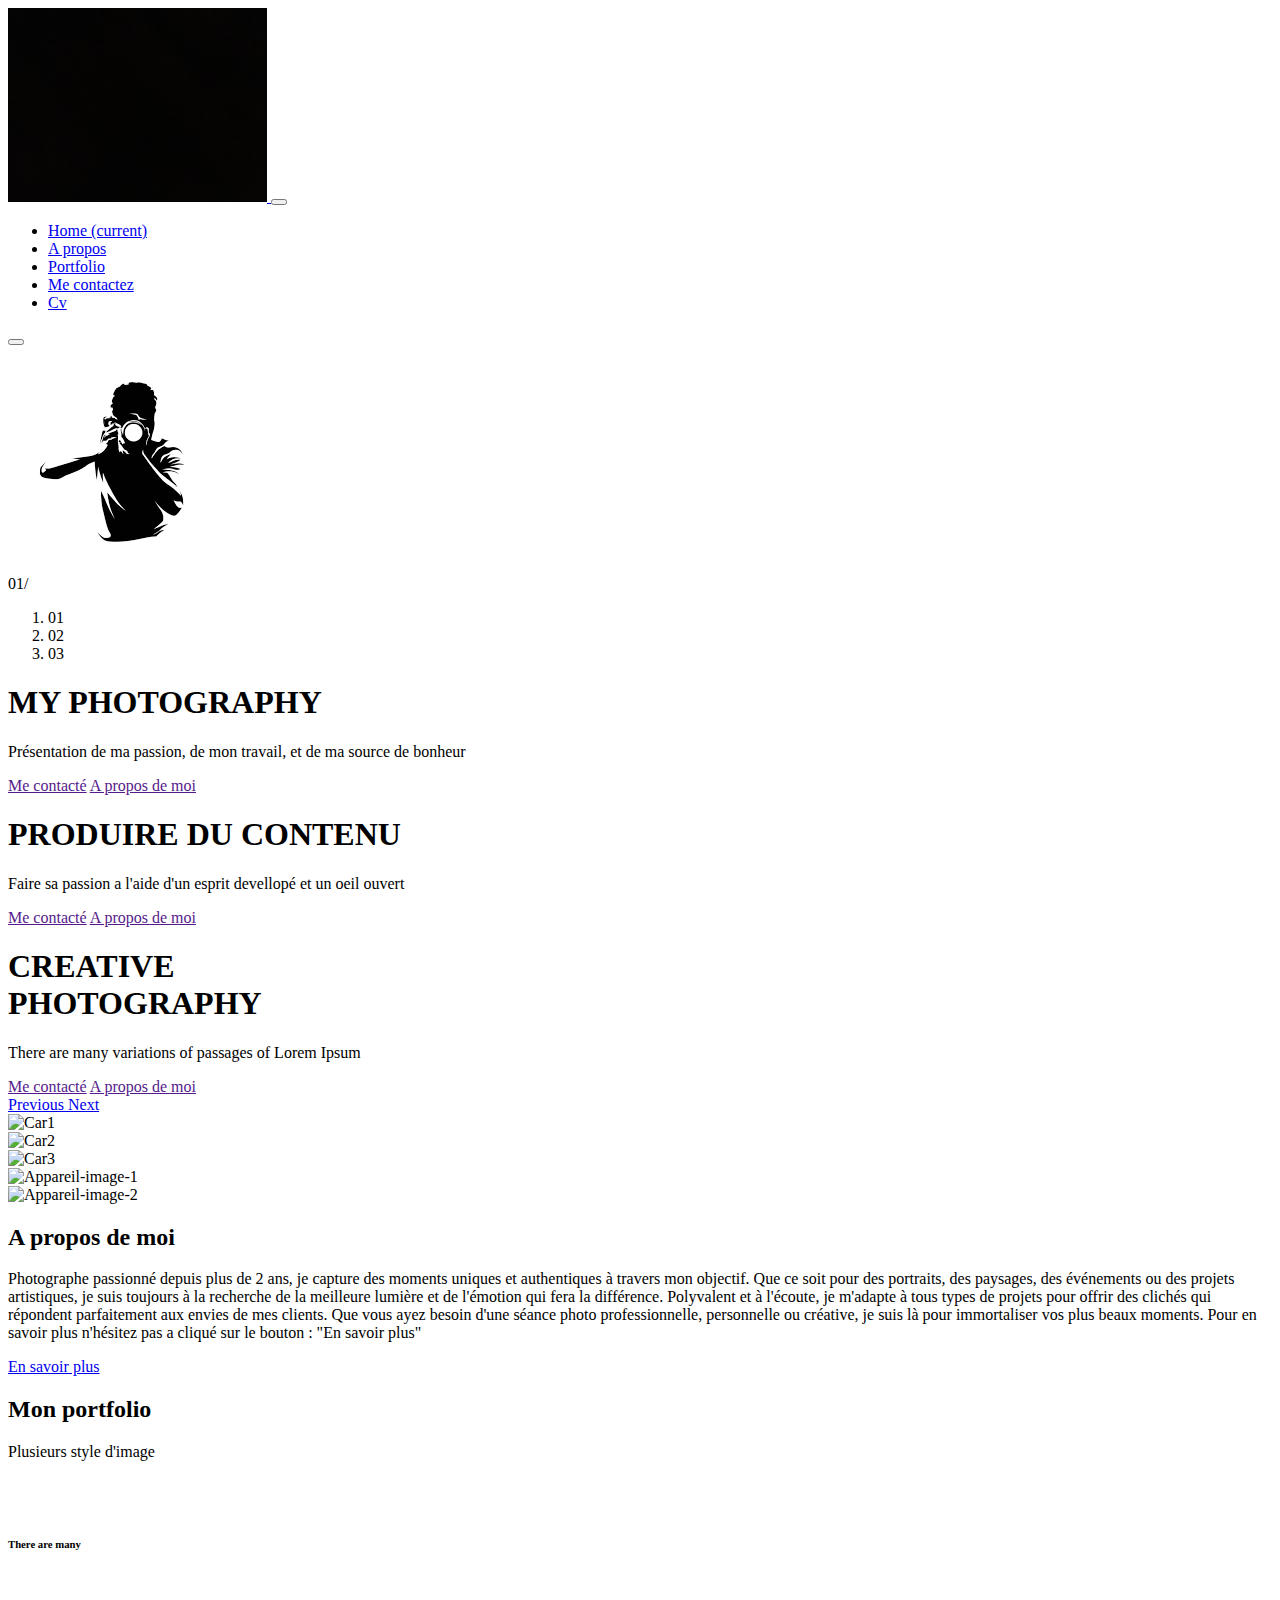
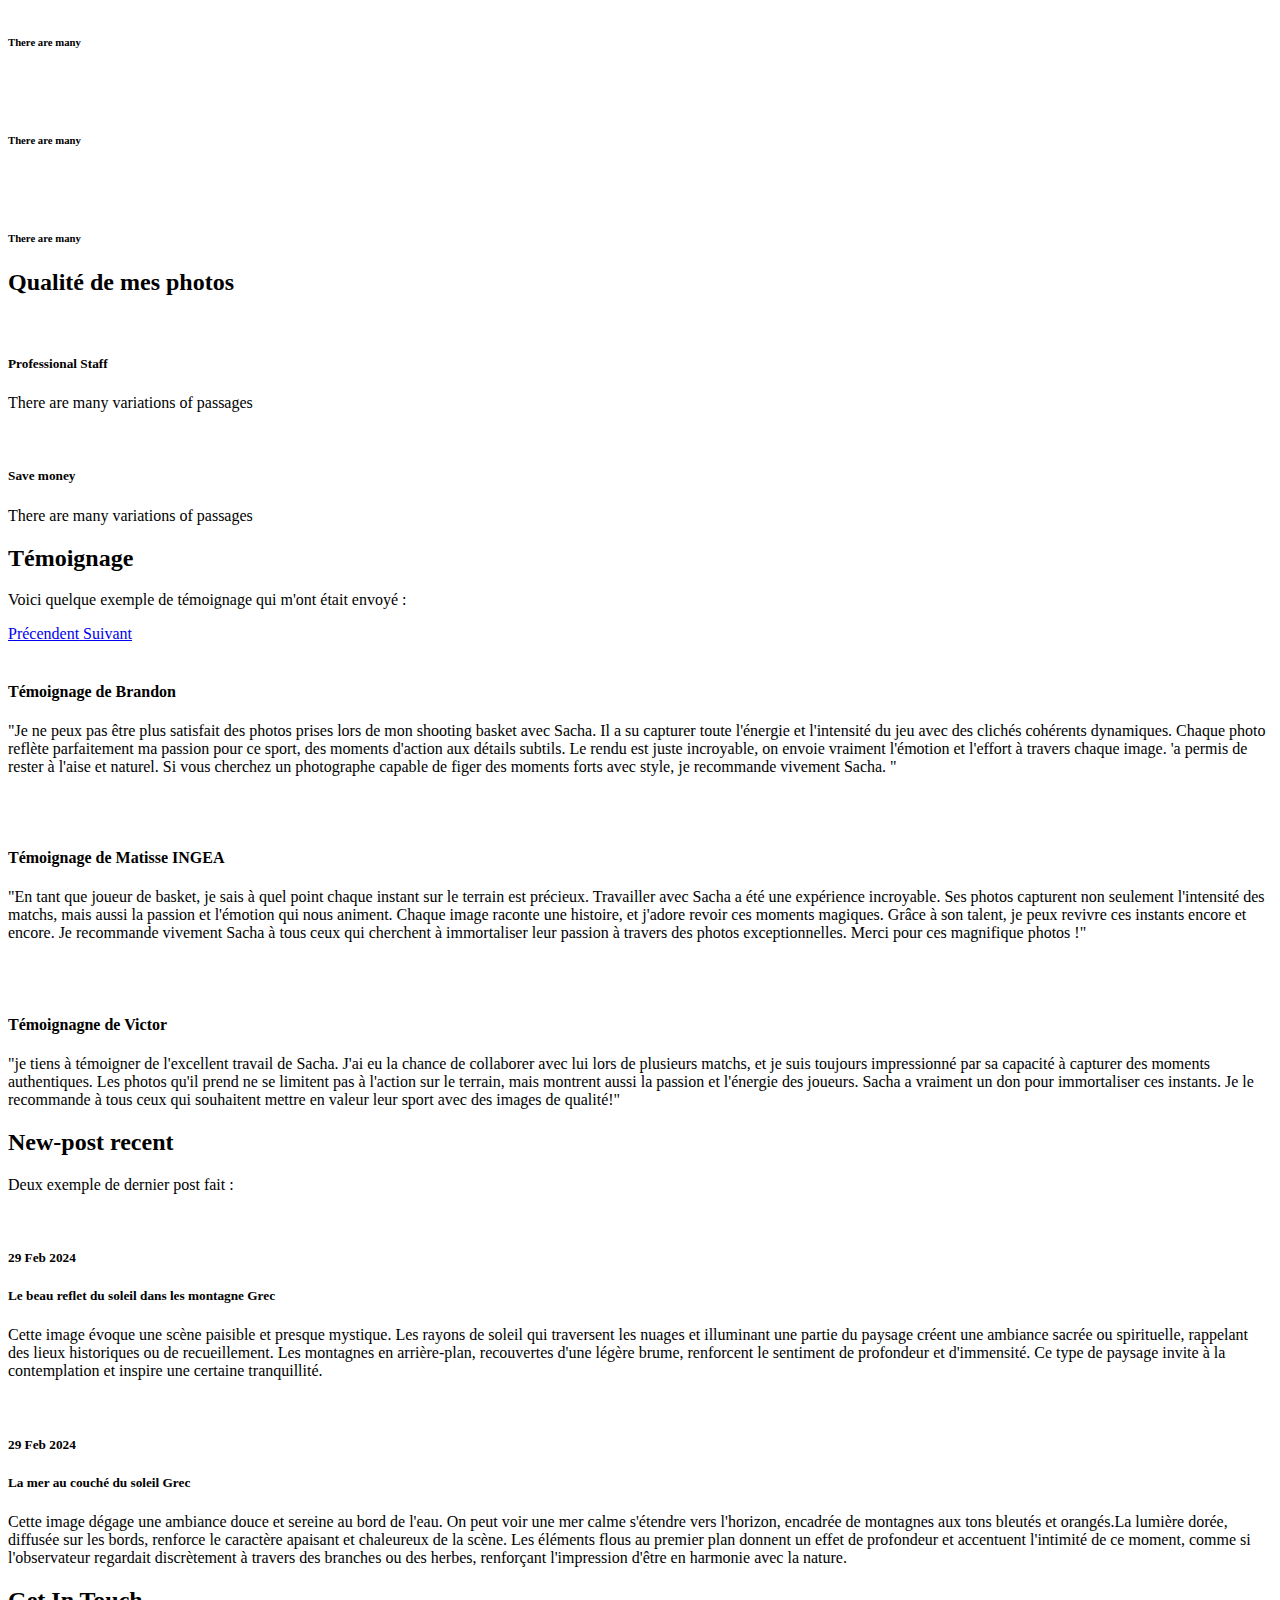
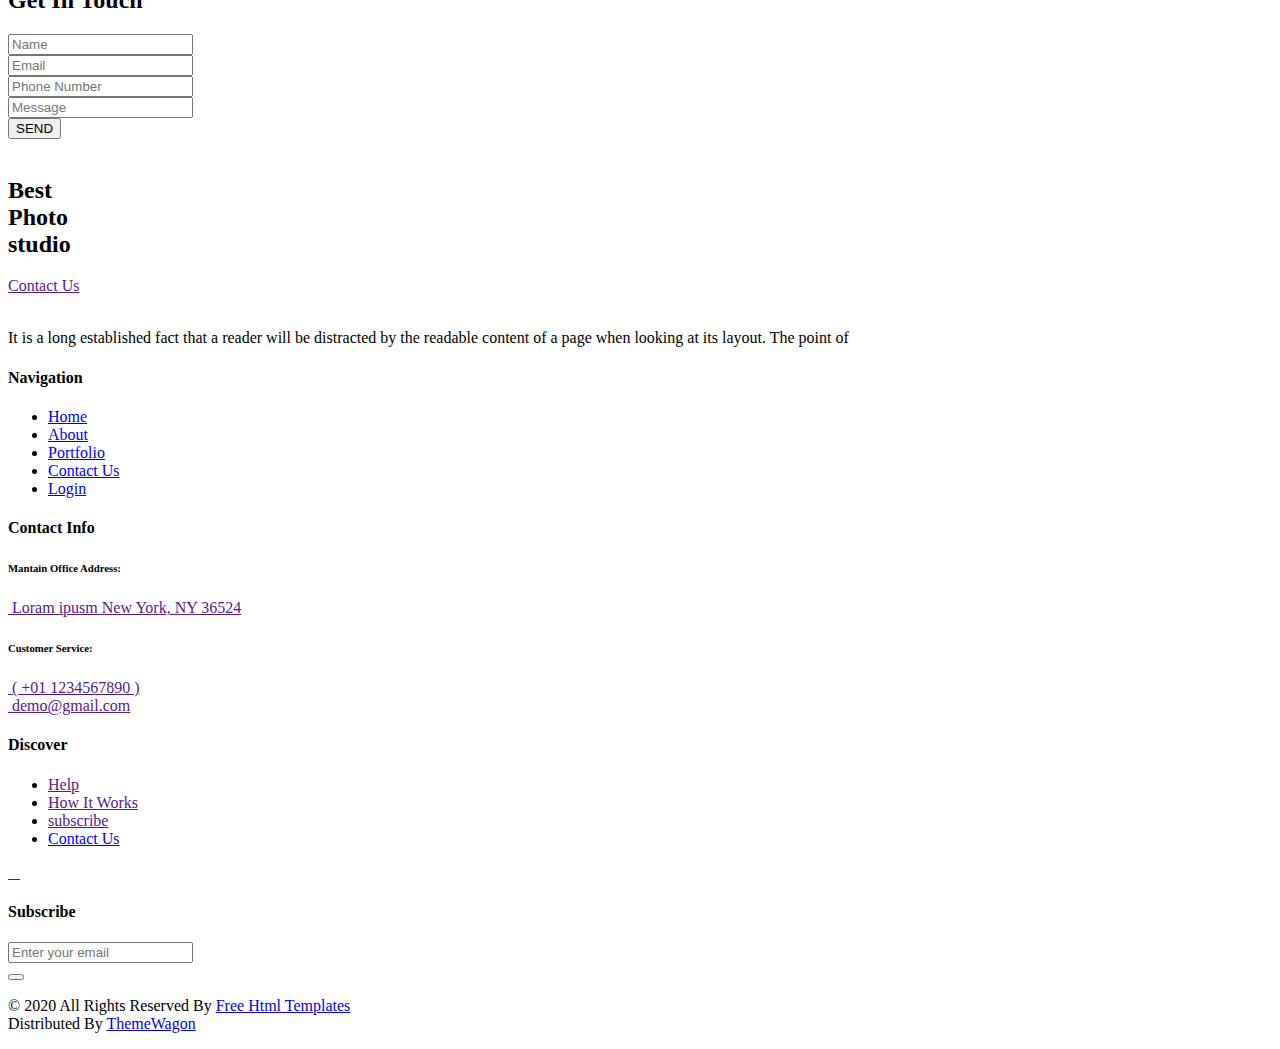
==== index.html @ 41e60b12 "Update 2" ====
<!DOCTYPE html>
<html lang="fr">

<head>
  <!-- Basic -->
  <meta charset="utf-8" />
  <meta http-equiv="X-UA-Compatible" content="IE=edge" />
  <!-- Mobile Metas -->
  <meta name="viewport" content="width=device-width, initial-scale=1, shrink-to-fit=no" />
  <!-- Site Metas -->
  <meta name="keywords" content="" />
  <meta name="description" content="" />
  <meta name="author" content="" />

  <title>Ace</title>


  <!--slick slider stylesheet -->
  <link rel="stylesheet" href="https://cdnjs.cloudflare.com/ajax/libs/slick-carousel/1.5.9/slick.min.css">
  <link rel="stylesheet" href="https://cdnjs.cloudflare.com/ajax/libs/slick-carousel/1.5.9/slick-theme.min.css">

  <!-- bootstrap core css -->
  <link rel="stylesheet" type="text/css" href="css/bootstrap.css" />

  <!-- fonts style -->
  <link href="https://fonts.googleapis.com/css?family=Dosis:500|Raleway:400,600,700&display=swap" rel="stylesheet">
  <!-- Custom styles for this template -->
  <link href="css/style.css" rel="stylesheet" />
  <!-- responsive style -->
  <link href="css/responsive.css" rel="stylesheet" />
</head>

<body>
  <div class="hero_area">

    <div class="main slick_main">
      <div class="slider slider-for main_img-container">
        <div class="main-img-box b1">

        </div>
        <div class="main-img-box b2">

        </div>
        <div class="main-img-box b3">

        </div>
      </div>
    </div>
    <!-- header section strats -->
    <header class="header_section">
      <div class="container-fluid">
        <nav class="navbar navbar-expand-lg custom_nav-container ">
          <a href="index.html" class="navbar-brand">
            <img src="[data-uri]" alt="">
          </a>
          <button class="navbar-toggler ml-auto" type="button" data-toggle="collapse" data-target="#navbarSupportedContent" aria-controls="navbarSupportedContent" aria-expanded="false" aria-label="Toggle navigation">
            <span class="navbar-toggler-icon"></span>
          </button>

          <div class="collapse navbar-collapse" id="navbarSupportedContent">
            <div class="d-flex ml-auto flex-column flex-lg-row align-items-center">
              <ul class="navbar-nav  ">
                <li class="nav-item active">
                  <a class="nav-link" href="index.html">Home <span class="sr-only">(current)</span></a>
                </li>
                <li class="nav-item">
                  <a class="nav-link" href="A-propos.html"> A propos </a>
                </li>
                <li class="nav-item">
                  <a class="nav-link" href="portfolio.html">Portfolio </a>
                </li>
                <li class="nav-item">
                  <a class="nav-link" href="contact.html">Me contactez</a>
                </li>
                <li class="nav-item">
                  <a class="nav-link" href="Cv.html">Cv</a>
                </li>
              </ul>
              <form class="form-inline">
                <button class="btn  my-2 my-sm-0 nav_search-btn" type="submit"></button>
              </form>
            </div>
          </div>
        </nav>
      </div>
    </header>
    <!-- end header section -->
    <!-- section slide début-->
    <section class=" slider_section position-relative">
      <div class="container-fluid">
        <div class="row">
          <div class="col-md-4">
            <div class="brand_box">
              <a href="">
                <img src="[data-uri]" alt="" />
              </a>
            </div>
          </div>
          <div class="col-md-8 px-0">
            <div class="slider_content ">
              <div id="carouselExampleIndicators" class="carousel slide" data-ride="carousel">
                <div class="carousel-indicators-box">
                  01/
                  <ol class="carousel-indicators">
                    <li data-target="#carouselExampleIndicators" data-slide-to="0" class="active">
                      01
                    </li>
                    <li data-target="#carouselExampleIndicators" data-slide-to="1">
                      02
                    </li>
                    <li data-target="#carouselExampleIndicators">
                      03
                    </li>
                  </ol>
                </div>

                <div class="carousel-inner">
                  <div class="carousel-item active">
                    <div class="detail_box">
                      <h1>
                        MY PHOTOGRAPHY
                      </h1>
                      <p>
                        Présentation de ma passion, de mon travail, et de ma source de bonheur
                      </p>
                      <div class="btn-box">
                        <a href="" class="btn-1">Me contacté</a>
                        <a href="" class="btn-2">A propos de moi</a>
                      </div>
                    </div>
                  </div>
                  <div class="carousel-item ">
                    <div class="detail_box">
                      <h1>
                        PRODUIRE DU CONTENU
                      </h1>
                      <p>
                        Faire sa passion a l'aide d'un esprit devellopé et un oeil ouvert 
                      </p>
                      <div class="btn-box">
                        <a href="" class="btn-1">Me contacté</a>
                        <a href="" class="btn-2">A propos de moi</a>
                      </div>
                    </div>
                  </div>
                  <div class="carousel-item ">
                    <div class="detail_box">
                      <h1>
                        CREATIVE <br />
                        PHOTOGRAPHY
                      </h1>
                      <p>
                        There are many variations of passages of Lorem Ipsum
                      </p>
                      <div class="btn-box">
                        <a href="" class="btn-1">Me contacté</a>
                        <a href="" class="btn-2">A propos de moi</a>
                      </div>
                    </div>
                  </div>
                </div>
                <div class="carousel-btn-box">
                  <a class="carousel-control-prev" href="#carouselExampleIndicators" role="button" data-slide="prev">
                    <span class="sr-only">Previous</span>
                  </a>
                  <a class="carousel-control-next" href="#carouselExampleIndicators" role="button" data-slide="next">
                    <span class="sr-only">Next</span>
                  </a>
                </div>
              </div>

              <div class="img_container">
                <div class="slider slider-nav slick_slider-nav">
                  <div class="img-box">
                    <img src="https://i.imgur.com/V1qdrJV.jpeg" alt="Car1">
                  </div>
                  <div class="img-box">
                    <img src="https://i0.wp.com/mcalp.fr/wp-content/uploads/2014/08/Nissan-GT-R-Nismo-%C3%A0-Silverstone-2.jpg?fit=1067%2C1600&ssl=1" alt="Car2">
                  </div>
                  <div class="img-box">
                    <img src="https://i.imgur.com/Di0feuT.jpeg" alt="Car3">
                  </div>
                </div>
              </div>
            </div>
          </div>
        </div>
      </div>
    </section>
    <!-- section slide fin -->
  </div>

  <!-- section A-propos début -->

  <section class="about_section layout_padding">
    <div class="container-fluid">
      <div class="box">
        <div class="img_container">
          <div class="img-box b1">
            <img src="https://i.imgur.com/AiR899T.jpeg" alt="Appareil-image-1">
          </div>
          <div class="img-box b2">
            <img src="https://i.imgur.com/iTh182y.jpeg" alt="Appareil-image-2">
          </div>
        </div>
        <div class="detail-box">
          <h2>
            A propos de moi 
          </h2>
          <p>
            Photographe passionné depuis plus de 2 ans, je capture des moments uniques et authentiques à travers mon objectif. 
            Que ce soit pour des portraits, des paysages, des événements ou des projets artistiques, je suis toujours à la recherche de la meilleure lumière et de l'émotion qui fera la différence.
            Polyvalent et à l'écoute, je m'adapte à tous types de projets pour offrir des clichés qui répondent parfaitement aux envies de mes clients. 
            Que vous ayez besoin d'une séance photo professionnelle, personnelle ou créative, je suis là pour immortaliser vos plus beaux moments.
            Pour en savoir plus n'hésitez pas a cliqué sur le bouton : "En savoir plus"
          </p>
          <a href="A-propos.html">
            En savoir plus 
          </a>
        </div>
      </div>
    </div>
  </section>
  <!-- section A-propos fin -->

  <!-- section portfolio début -->

  <section class="portfolio_section layout_padding-top">
    <div class="container">
      <div class="heading_container">
        <h2>
          Mon portfolio
        </h2>
        <p>
          Plusieurs style d'image
        </p>
      </div>
    </div>
    <div class="portfolio_container slick-carousel">
      <div class="box">
        <img src="https://i.imgur.com/sG6GqWQ.jpeg" alt="">
        <div class="link-box">
          <a href="">
            <img src="images/link.png" alt="">
          </a>
          <h6>
            There are many
          </h6>
        </div>
      </div>
      <div class="box">
        <img src="https://i.imgur.com/wgTDRRF.jpeg" alt="">
        <div class="link-box">
          <a href="">
            <img src="images/link.png" alt="">
          </a>
          <h6>
            There are many
          </h6>
        </div>
      </div>
      <div class="box">
        <img src="https://i.imgur.com/ouUyjCy.jpeg" alt="">
        <div class="link-box">
          <a href="">
            <img src="images/link.png" alt="">
          </a>
          <h6>
            There are many
          </h6>
        </div>
      </div>
      <div class="box">
        <img src="https://i.imgur.com/VtYfTdc.jpeg" alt="">
        <div class="link-box">
          <a href="">
            <img src="images/link.png" alt="">
          </a>
          <h6>
            There are many
          </h6>
        </div>
      </div>
    </div>
  </section>

  <!-- section portfolio fin  -->

  <!-- section début qualité-->

  <section class="quality_section layout_padding">
    <div class="container">
      <div class="quality_container">
        <h2>
          Qualité de mes photos   
        </h2>
        <div class="box">
          <div class="detail-box">
            <div class="img-box">
              <img src="images/q-1.png" alt="">
            </div>
            <div class="text-box">
              <h5>
                Professional Staff
              </h5>
              <p>
                There are many variations
                of passages
              </p>
            </div>
          </div>
          <div class="detail-box">
            <div class="img-box">
              <img src="images/q-2.png" alt="">
            </div>
            <div class="text-box">
              <h5>
                Save money
              </h5>
              <p>
                There are many variations
                of passages
              </p>
            </div>
          </div>
        </div>
      </div>
    </div>
  </section>

  <!-- section qualité fin  -->

  <!-- section client début -->

  <section class="client_section layout_padding">

    <div class="container">
      <div class="heading_container">
        <h2>
          Témoignage
        </h2>
        <p>
          Voici quelque exemple de témoignage qui m'ont était envoyé : 
        </p>
      </div>
      <div class="client_container">
        <a class="carousel-control-prev" href="#carouselExampleControls" role="button" data-slide="prev">
          <span class="sr-only">Précendent</span>
        </a>
        <a class="carousel-control-next" href="#carouselExampleControls" role="button" data-slide="next">
          <span class="sr-only">Suivant</span>
        </a>
        <div id="carouselExampleControls" class="carousel slide" data-ride="carousel">
          <div class="carousel-inner">
            <div class="carousel-item active">
              <div class="box">
                <div class="img-box">
                  <img src="https://i.imgur.com/RKTEVRa.jpeg" alt="">
                </div>
                <div class="detail-box">
                  <h4>
                    Témoignage de Brandon
                  </h4>
                  <p>
                    "Je ne peux pas être plus satisfait des photos prises lors de mon shooting basket avec Sacha. Il a su capturer toute l'énergie et l'intensité du jeu avec des clichés cohérents dynamiques. 
                    Chaque photo reflète parfaitement ma passion pour ce sport, des moments d'action aux détails subtils. Le rendu est juste incroyable, on envoie vraiment l'émotion et l'effort à travers chaque image. 'a permis de rester à l'aise et naturel. 
                    Si vous cherchez un photographe capable de figer des moments forts avec style, je recommande vivement Sacha. "
                  </p>
                  <img src="images/quote.png" alt="">
                </div>
              </div>
            </div>
            <div class="carousel-item">
              <div class="box">
                <div class="img-box">
                  <img src="https://i.imgur.com/PEcfkKj.png" alt="">
                </div>
                <div class="detail-box">
                  <h4>
                    Témoignage de Matisse INGEA
                  </h4>
                  <p>
                    "En tant que joueur de basket, je sais à quel point chaque instant sur le terrain est précieux. Travailler avec Sacha a été une expérience incroyable. Ses photos capturent non seulement l'intensité des matchs, mais aussi la passion et l'émotion qui nous animent. 
                    Chaque image raconte une histoire, et j'adore revoir ces moments magiques. Grâce à son talent, je peux revivre ces instants encore et encore. Je recommande vivement Sacha à tous ceux qui cherchent à immortaliser leur passion à travers des photos exceptionnelles. Merci pour ces magnifique photos !"
                  </p>
                  <img src="images/quote.png" alt="">
                </div>
              </div>
            </div>
            <div class="carousel-item">
              <div class="box">
                <div class="img-box">
                  <img src="https://i.imgur.com/A8UdtKg.png" alt="">
                </div>
                <div class="detail-box">
                  <h4>
                    Témoignagne de Victor 
                  </h4>
                  <p>
                    "je tiens à témoigner de l'excellent travail de Sacha. J'ai eu la chance de collaborer avec lui lors de plusieurs matchs, et je suis toujours impressionné par sa capacité à capturer des moments authentiques. 
                     Les photos qu'il prend ne se limitent pas à l'action sur le terrain, mais montrent aussi la passion et l'énergie des joueurs. 
                     Sacha a vraiment un don pour immortaliser ces instants. Je le recommande à tous ceux qui souhaitent mettre en valeur leur sport avec des images de qualité!"
                  <img src="images/quote.png" alt="">
                </div>
              </div>
            </div>
          </div>
        </div>
      </div>
    </div>
  </section>

  <!-- section client fin -->


  <!-- section New-post début -->

  <section class="news_section layout_padding">
    <div class="container">
      <div class="heading_container">
        <h2>
          New-post recent
        </h2>
        <p>
          Deux exemple de dernier post fait : 
        </p>
      </div>
      <div class="row">
        <div class="col-md-6">
          <div class="box">
            <div class="img-box">
              <img src="https://i.imgur.com/FJ1u8AM.png" alt="">
              <div class="date">
                <h5>
                  29 Feb 2024
                </h5>
              </div>
            </div>
            <div class="detail-box">
              <h5>
                Le beau reflet du soleil dans les montagne Grec
              </h5>
              <p>
                Cette image évoque une scène paisible et presque mystique. Les rayons de soleil qui traversent les nuages ​​et illuminant une partie du paysage créent une ambiance sacrée ou spirituelle, rappelant des lieux historiques ou de recueillement. Les montagnes en arrière-plan, recouvertes d'une légère brume, renforcent le sentiment de profondeur et d'immensité. 
                Ce type de paysage invite à la contemplation et inspire une certaine tranquillité.
              </p>
            </div>
          </div>
        </div>
        <div class="col-md-6">
          <div class="box">
            <div class="img-box">
              <img src="https://i.imgur.com/uGJizXY.png" alt="">
              <div class="date">
                <h5>
                  29 Feb 2024
                </h5>
              </div>
            </div>
            <div class="detail-box">
              <h5>
                La mer au couché du soleil Grec
              </h5>
              <p>
                Cette image dégage une ambiance douce et sereine au bord de l'eau. On peut voir une mer calme s'étendre vers l'horizon, encadrée de montagnes aux tons bleutés et orangés.La lumière dorée, diffusée sur les bords, renforce le caractère apaisant et chaleureux de la scène.
                Les éléments flous au premier plan donnent un effet de profondeur et accentuent l'intimité de ce moment, comme si l'observateur regardait discrètement à travers des branches ou des herbes, renforçant l'impression d'être en harmonie avec la nature.
              </p>
            </div>
          </div>
        </div>
      </div>
    </div>
  </section>

  <!-- end news section -->


  <!-- contact section -->

  <section class="contact_section layout_padding">
    <div class="container ">
      <div class="">
        <h2 class="">
          Get In Touch
        </h2>
      </div>
    </div>
    <div class="container">
      <div class="row">
        <div class="col-md-6">
          <form action="">
            <div>
              <input type="text" placeholder="Name" />
            </div>
            <div>
              <input type="email" placeholder="Email" />
            </div>
            <div>
              <input type="text" placeholder="Phone Number" />
            </div>
            <div>
              <input type="text" class="message-box" placeholder="Message" />
            </div>
            <div class="d-flex ">
              <button>
                SEND
              </button>
            </div>
          </form>
        </div>
        <div class="col-md-6">
          <div class="img-box">
            <img src="images/contact-img.png" alt="">
            <div class="img_overlay">
              <h2>
                Best <br>
                Photo <br>
                studio
              </h2>
              <a href="">
                Contact Us
              </a>
            </div>
          </div>
        </div>
      </div>
    </div>
  </section>

  <!-- end contact section -->

  <!-- info section -->
  <section class="info_section layout_padding2">
    <div class="container">
      <div class="row">
        <div class="col-md-3">
          <div class="info-logo">
            <a href="">
              <img src="images/info-logo.png" alt="">
            </a>
            <p>
              It is a long established fact that a reader will be distracted by the readable content of a page when
              looking at its layout. The point of
            </p>
          </div>
        </div>
        <div class="col-lg-2 col-md-3 offset-lg-1">
          <div class="info-nav">
            <h4>
              Navigation
            </h4>
            <ul>
              <li class="active">
                <a href="index.html">
                  Home
                </a>
              </li>
              <li>
                <a href="about.html">
                  About
                </a>
              </li>
              <li>
                <a href="portfolio.html">
                  Portfolio
                </a>
              </li>
              <li>
                <a href="contact.html">
                  Contact Us
                </a>
              </li>
              <li>
                <a href="#">
                  Login
                </a>
              </li>
            </ul>
          </div>
        </div>
        <div class="col-md-3">
          <div class="info-contact">
            <h4>
              Contact Info
            </h4>
            <div class="location">
              <h6>
                Mantain Office Address:
              </h6>
              <a href="">
                <img src="images/location.png" alt="">
                <span>
                  Loram ipusm New York, NY 36524
                </span>
              </a>
            </div>
            <div class="call">
              <h6>
                Customer Service:
              </h6>
              <a href="">
                <img src="images/call.png" alt="">
                <span>
                  ( +01 1234567890 )
                </span>
              </a>
            </div>
            <div class="call">
              <a href="">
                <img src="images/mail.png" alt="">
                <span>
                  demo@gmail.com
                </span>
              </a>
            </div>
          </div>
        </div>
        <div class="col-lg-2 col-md-3 offset-lg-1">
          <div class="discover">
            <h4>
              Discover
            </h4>
            <ul>
              <li>
                <a href="">
                  Help
                </a>
              </li>
              <li>
                <a href="">
                  How It Works

                </a>
              </li>
              <li>
                <a href="">
                  subscribe
                </a>
              </li>
              <li>
                <a href="contact.html">
                  Contact Us
                </a>
              </li>
            </ul>
            <div class="social-box">
              <a href="">
                <img src="images/fb.png" alt="">
              </a>
              <a href="">
                <img src="images/twitter.png" alt="">
              </a>
              <a href="">
                <img src="images/insta.png" alt="">
              </a>
              <a href="">
                <img src="images/linkedin.png" alt="">
              </a>
            </div>
          </div>
        </div>
      </div>
      <div class="info_form">
        <h4>
          Subscribe
        </h4>
        <form action="">
          <input type="text" placeholder="Enter your email">
          <div class="d-flex justify-content-end">
            <button>

            </button>
          </div>
        </form>
      </div>
    </div>
  </section>



  <!-- end info_section -->


  <!-- footer section -->
  <section class="container-fluid footer_section">
    
    <p>
      &copy; 2020 All Rights Reserved By
      <a href="https://html.design/">Free Html Templates</a><br>
      Distributed By
      <a href="https://themewagon.com/" target="_blank">ThemeWagon</a>
    </p>
    
  </section>
  <!-- footer section -->

  <script type="text/javascript" src="js/jquery-3.4.1.min.js"></script>
  <script type="text/javascript" src="js/bootstrap.js"></script>
  <script type="text/javascript" src="https://cdnjs.cloudflare.com/ajax/libs/slick-carousel/1.5.9/slick.min.js"></script>
  <!-- end google map js -->


  <script>
    $('.slider-for').slick({
      autoplay: true,
      autoplaySpeed: 3000,
      slidesToShow: 1,
      slidesToScroll: 1,
      arrows: false,
      fade: true,
      asNavFor: '.slider-nav'
    });
    $('.slider-nav').slick({
      slidesToShow: 3,
      slidesToScroll: 1,
      asNavFor: '.slider-for',
      dots: true,
      centerMode: true,
      focusOnSelect: true,

    });
  </script>

  <script>
    $('.slick-carousel').slick({
      infinite: true,
      slidesToShow: 3, // Shows a three slides at a time
      slidesToScroll: 1, // When you click an arrow, it scrolls 1 slide at a time
      responsive: [{
        breakpoint: 768,
        settings: {
          slidesToShow: 2,
          slidesToScroll: 1,
        }
      },
      {
        breakpoint: 420,
        settings: {
          slidesToShow: 1,
          slidesToScroll: 3,
        }
      }

      ]
    });
  </script>

</body>

</html>
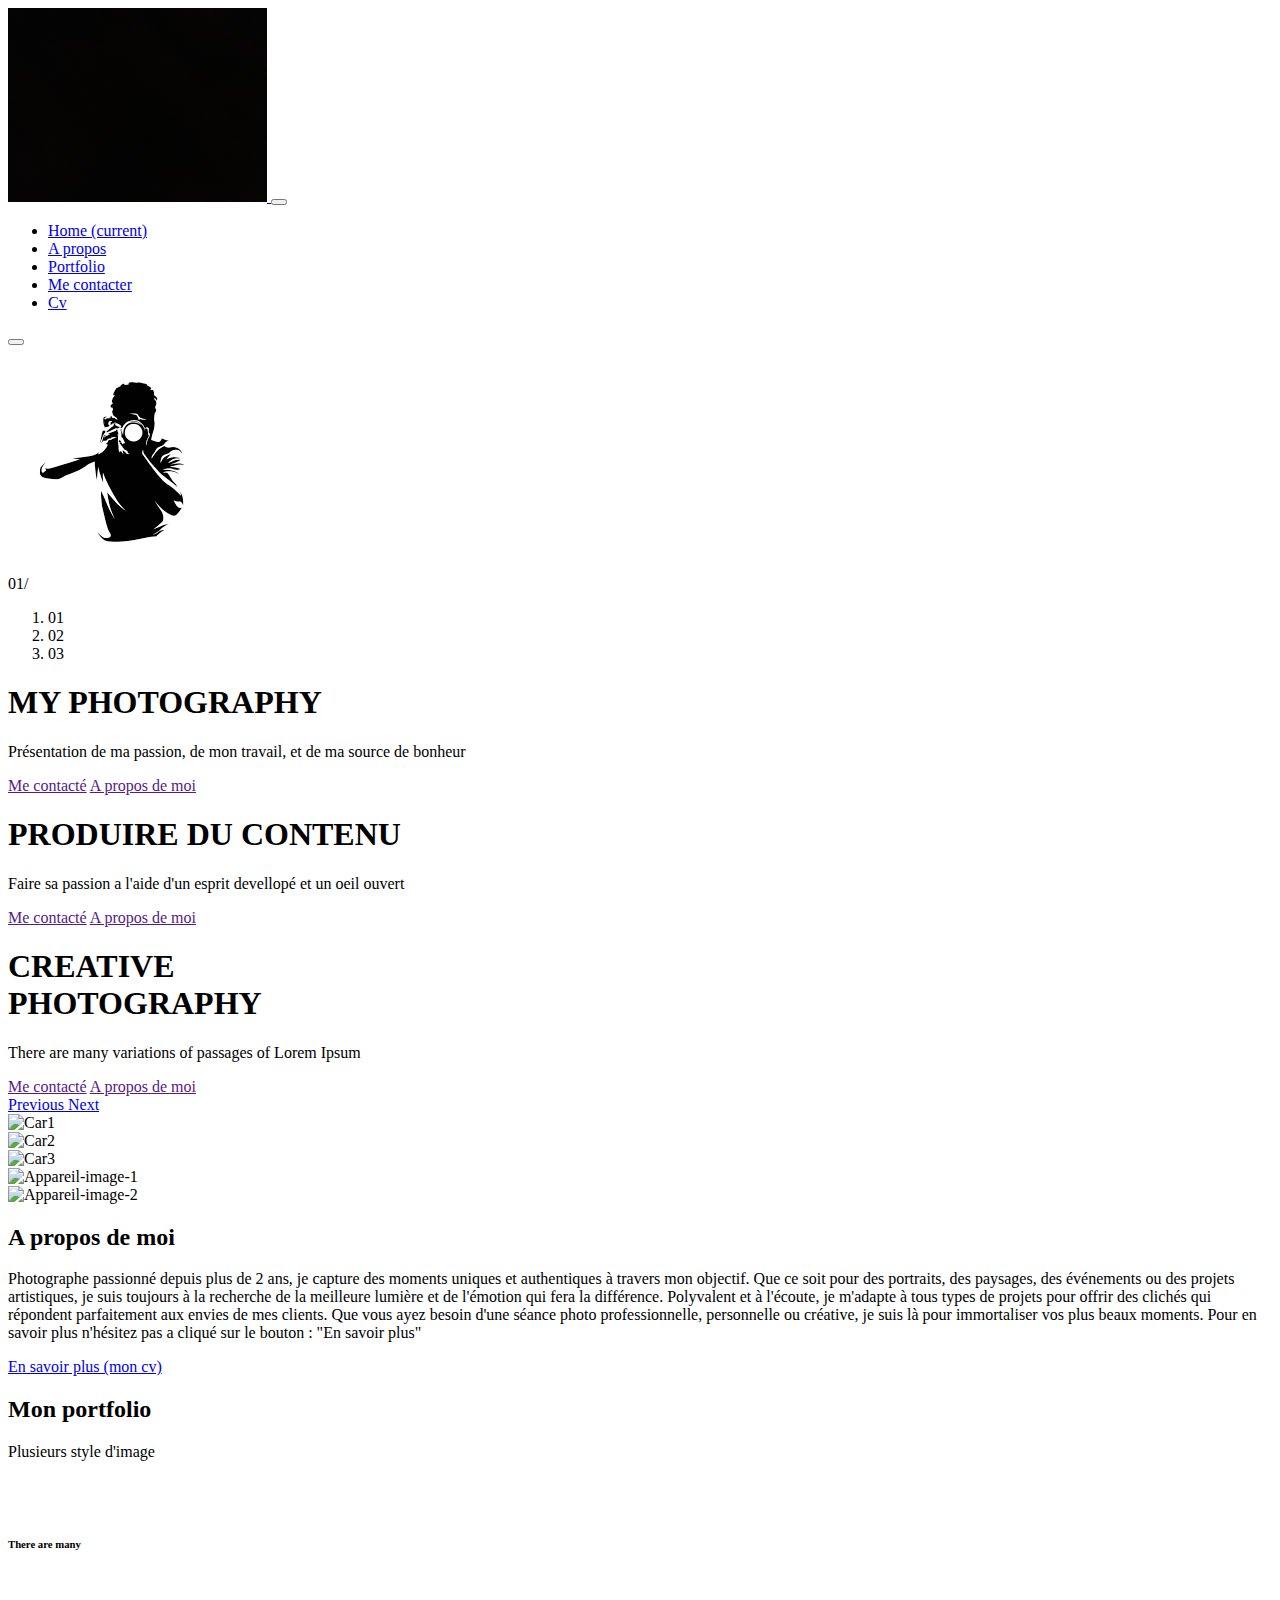
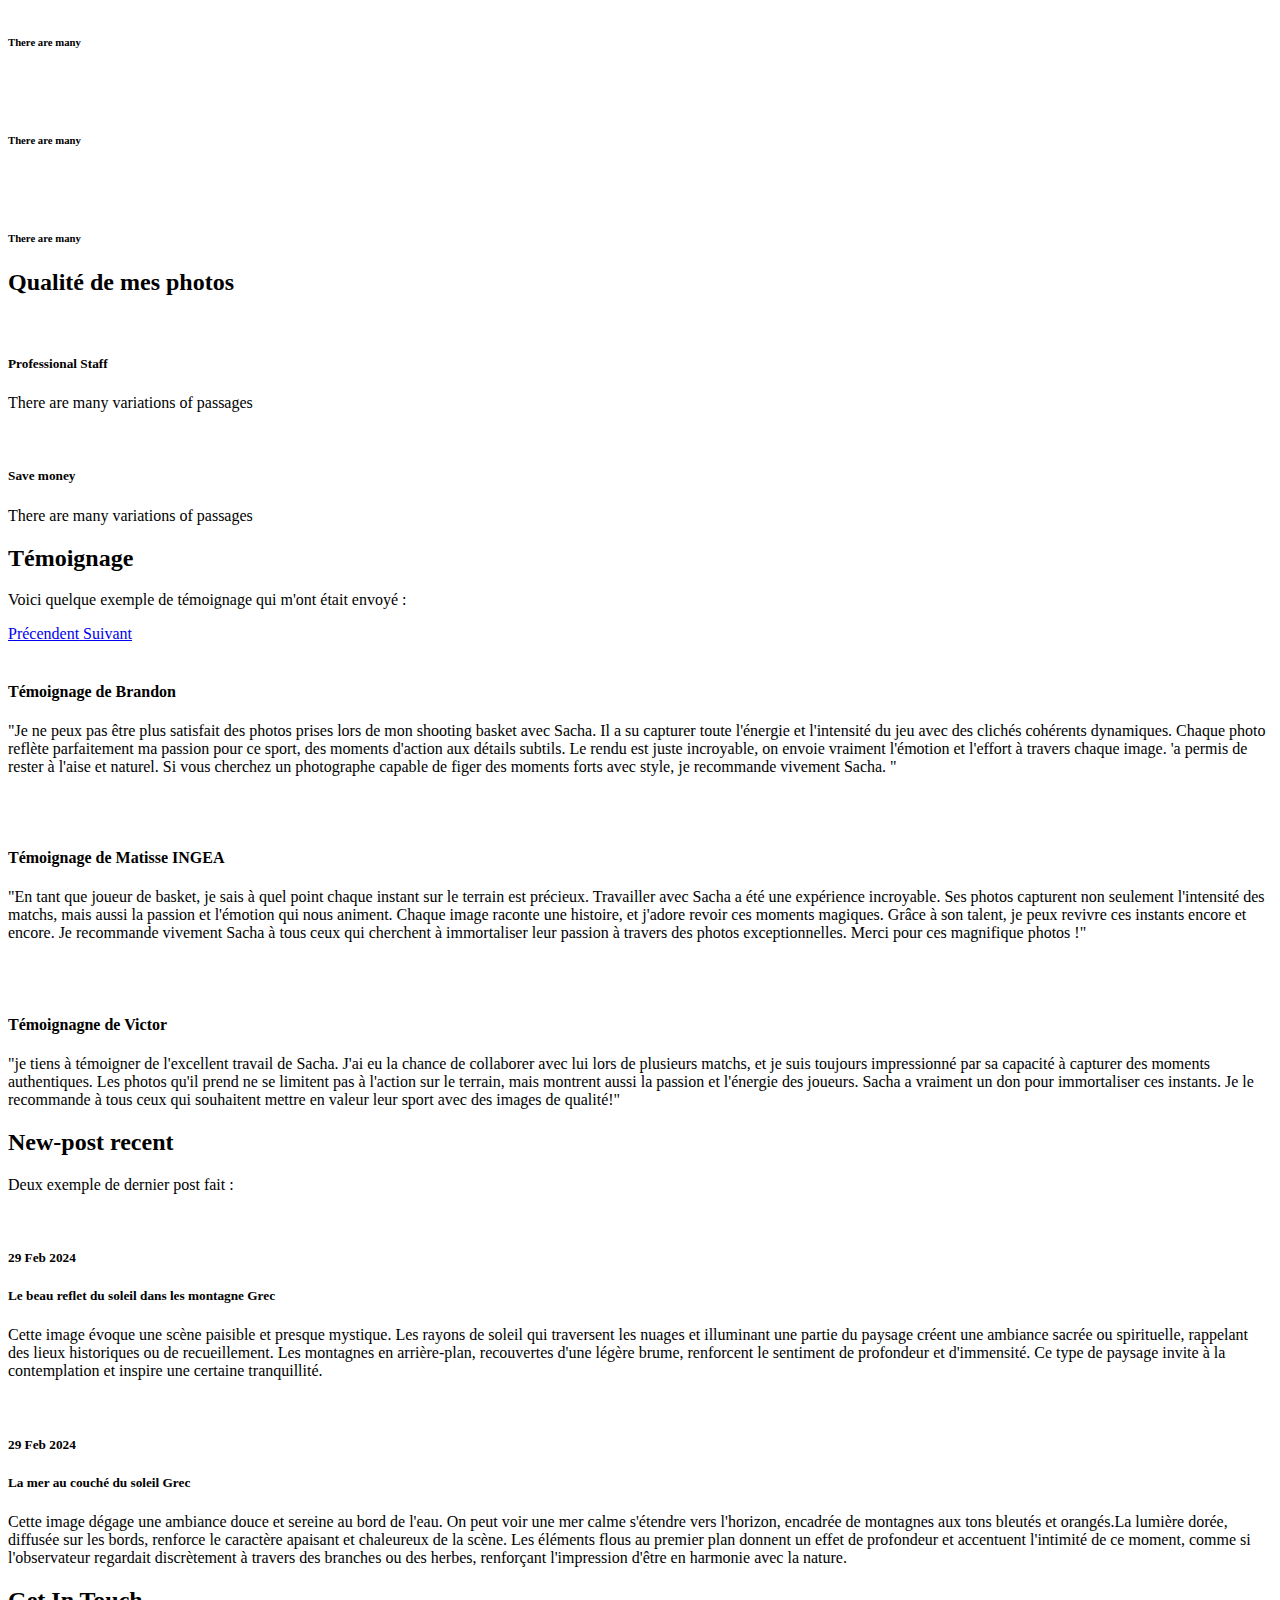
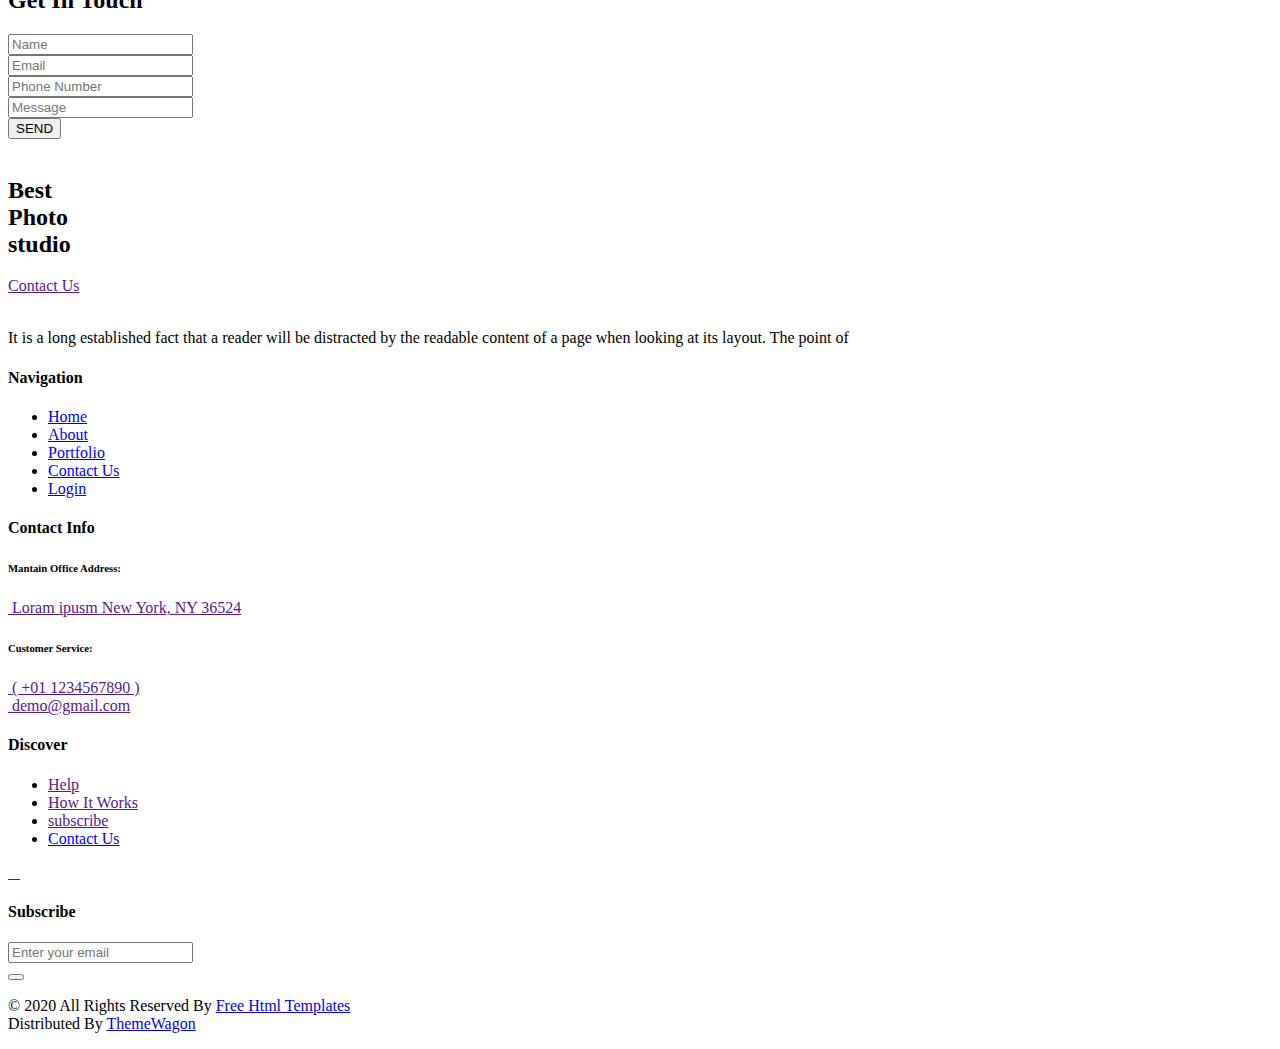
==== commit 202eb004: "Fin cv" ====
--- a/index.html
+++ b/index.html
@@ -70,7 +70,7 @@
                   <a class="nav-link" href="portfolio.html">Portfolio </a>
                 </li>
                 <li class="nav-item">
-                  <a class="nav-link" href="contact.html">Me contactez</a>
+                  <a class="nav-link" href="contact.html">Me contacter</a>
                 </li>
                 <li class="nav-item">
                   <a class="nav-link" href="Cv.html">Cv</a>
@@ -214,8 +214,8 @@
             Que vous ayez besoin d'une séance photo professionnelle, personnelle ou créative, je suis là pour immortaliser vos plus beaux moments.
             Pour en savoir plus n'hésitez pas a cliqué sur le bouton : "En savoir plus"
           </p>
-          <a href="A-propos.html">
-            En savoir plus 
+          <a href="Cv.html">
+            En savoir plus (mon cv)
           </a>
         </div>
       </div>
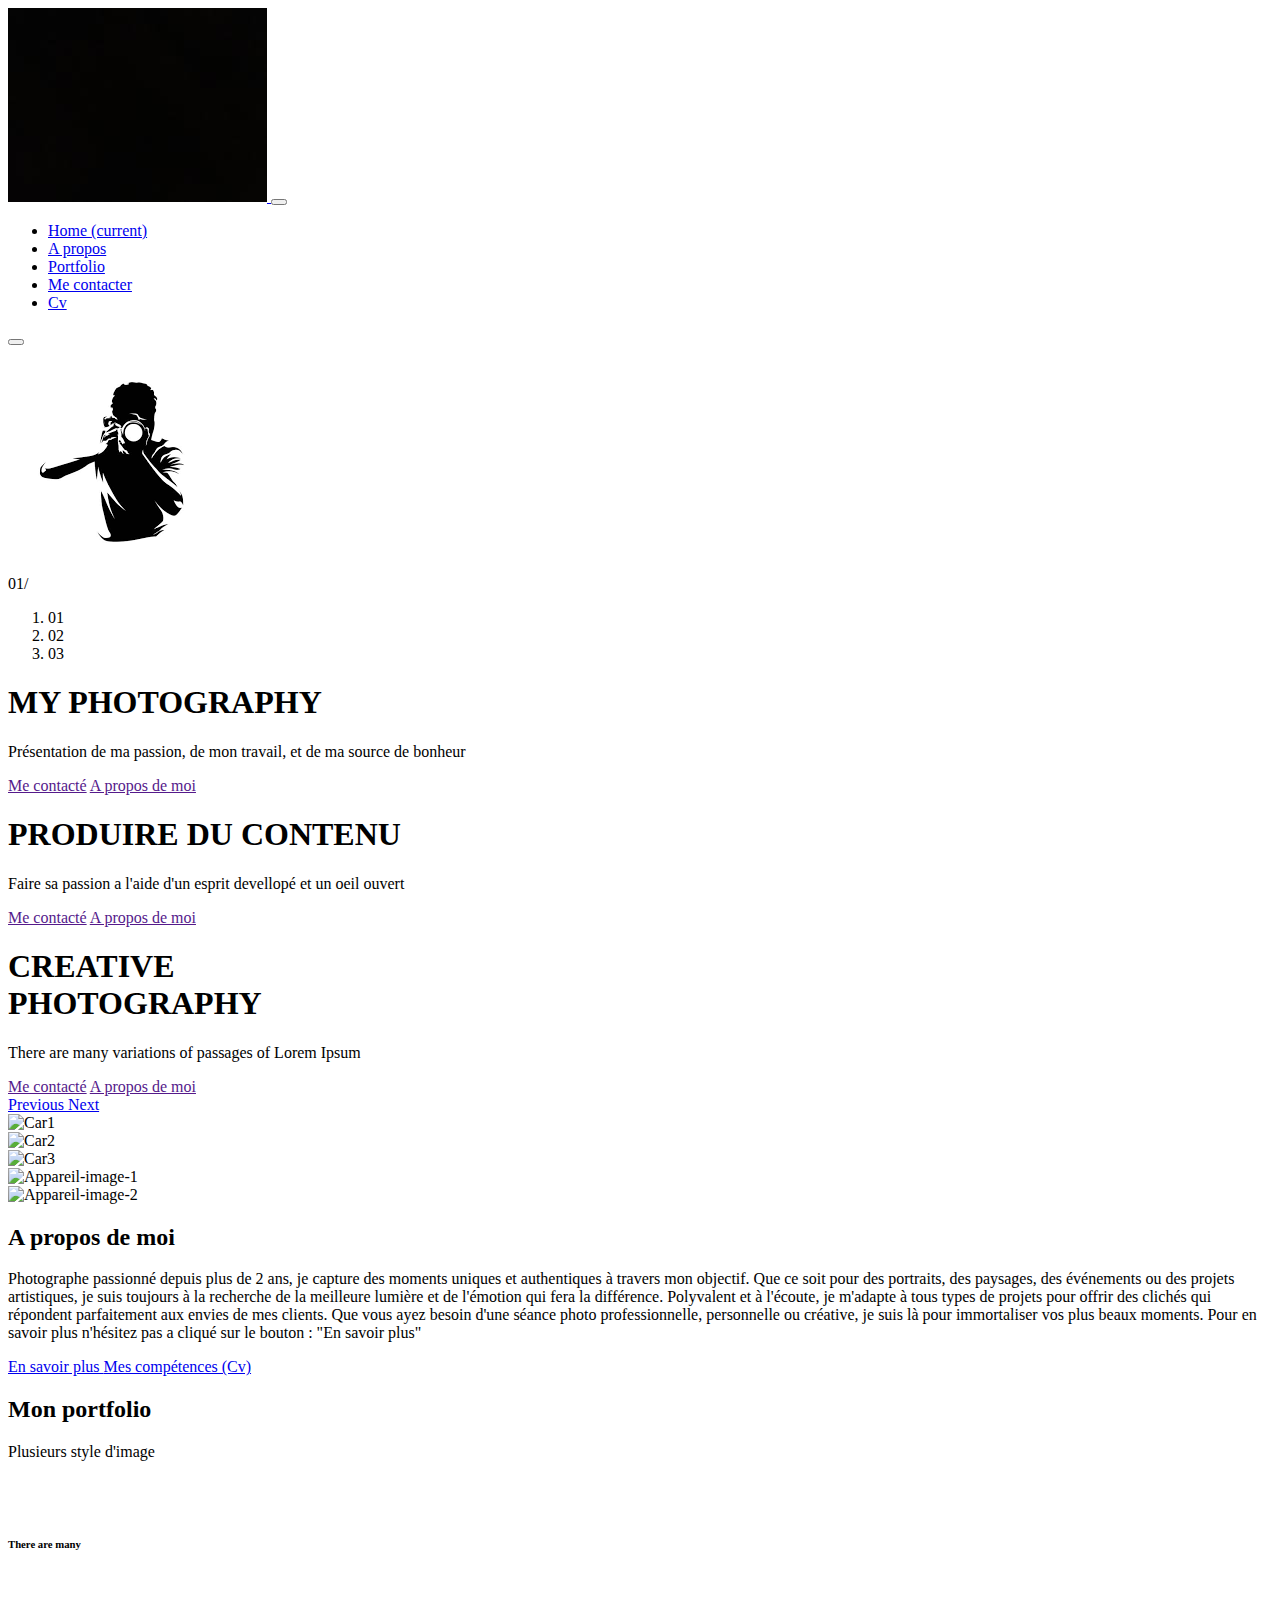
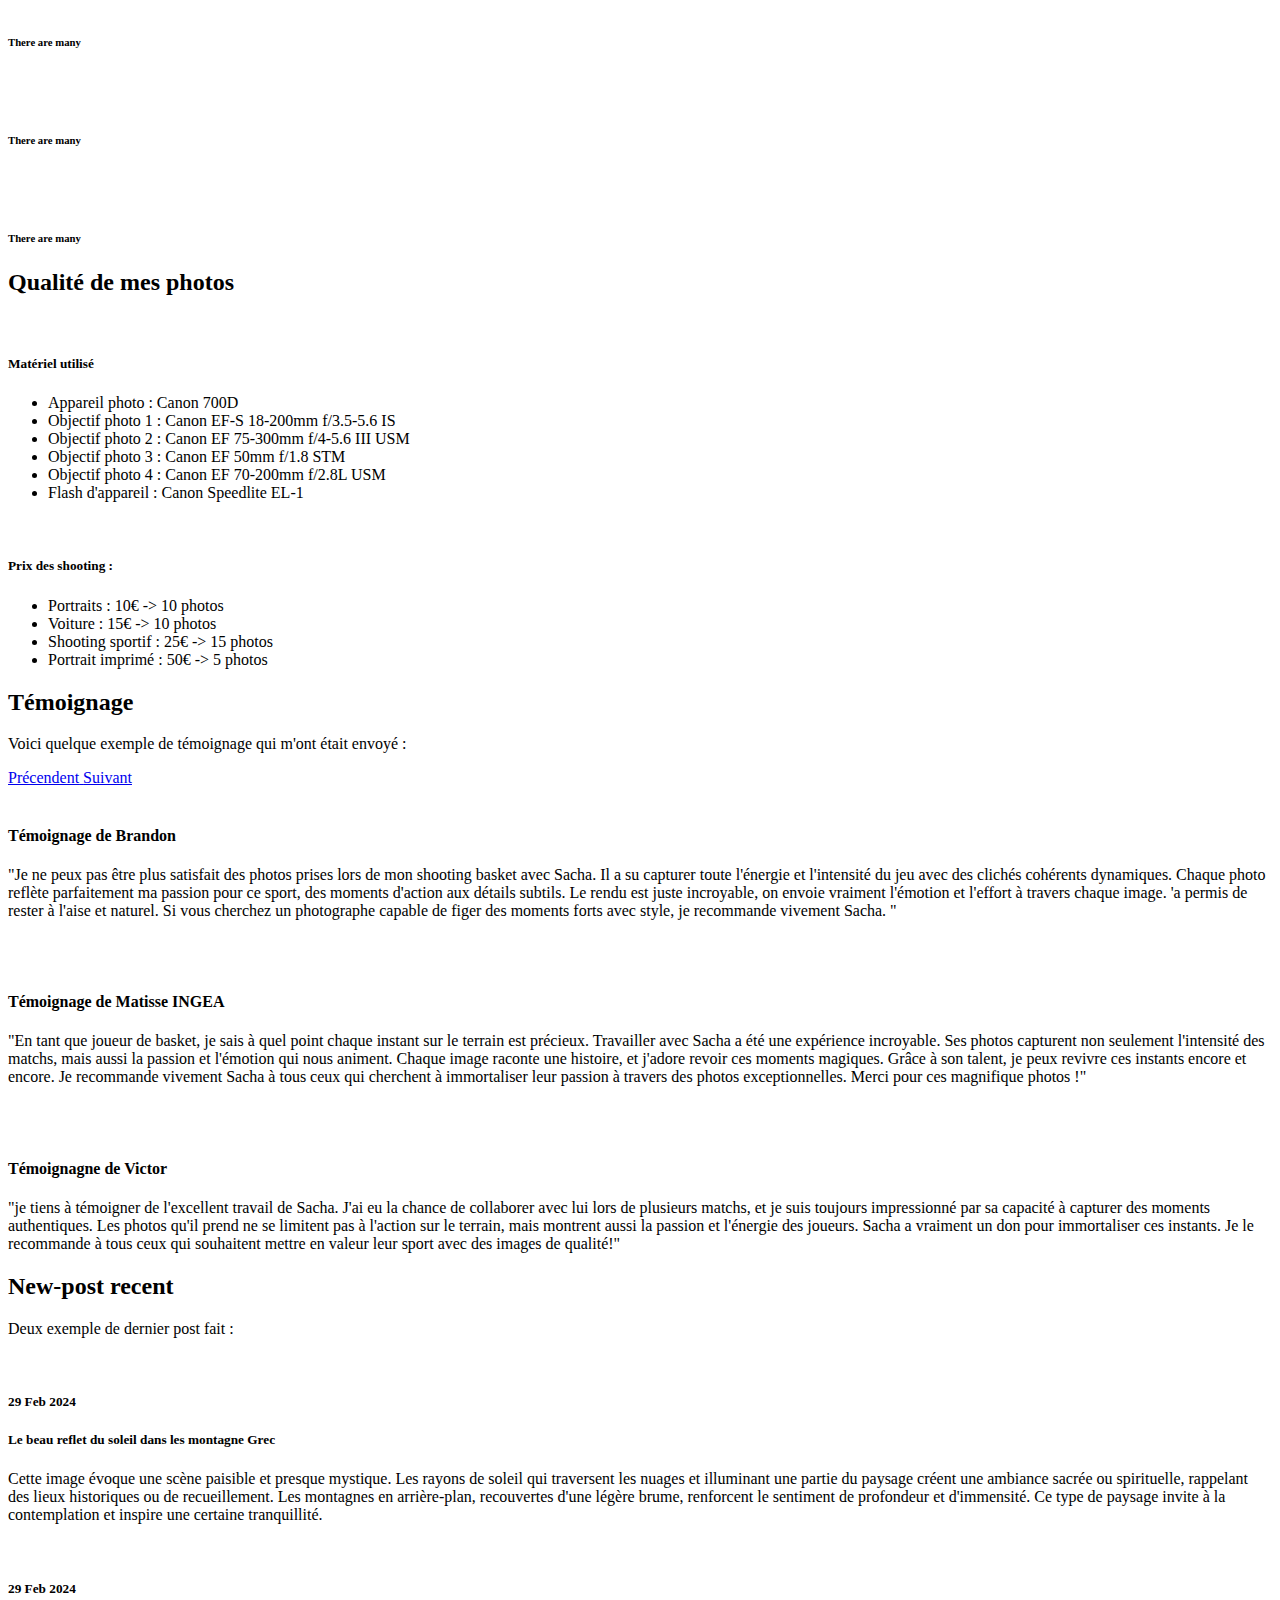
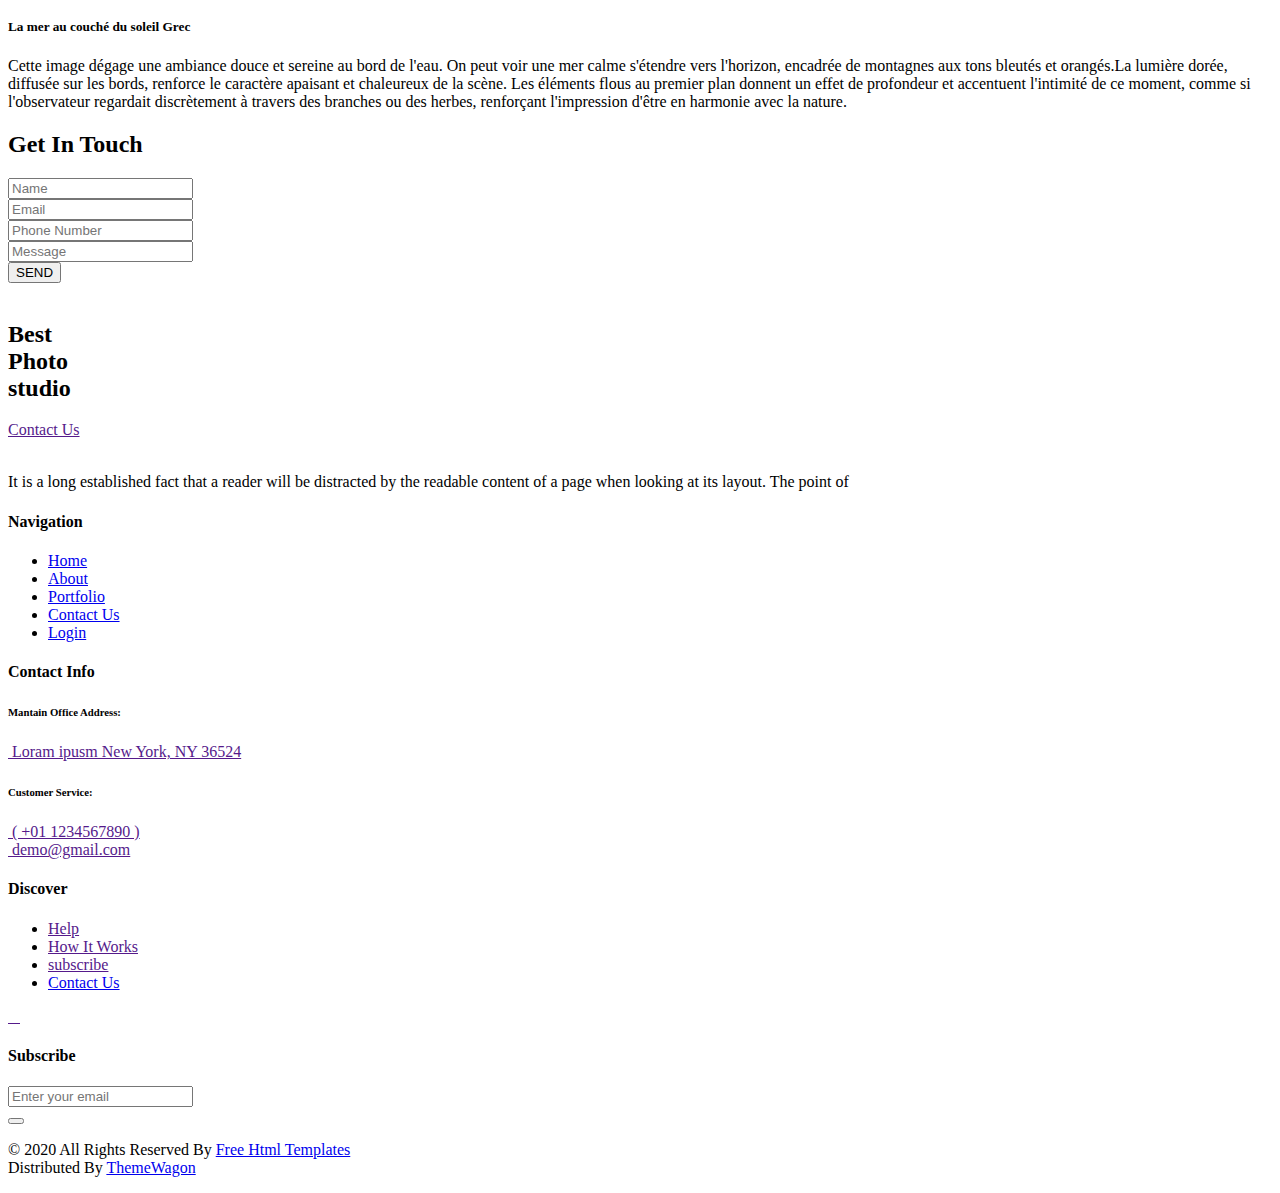
==== commit 2b06d0ff: "Modif a propos et index" ====
--- a/index.html
+++ b/index.html
@@ -46,7 +46,7 @@
         </div>
       </div>
     </div>
-    <!-- header section strats -->
+    <!-- section header début -->
     <header class="header_section">
       <div class="container-fluid">
         <nav class="navbar navbar-expand-lg custom_nav-container ">
@@ -84,7 +84,7 @@
         </nav>
       </div>
     </header>
-    <!-- end header section -->
+    <!-- section header fin -->
     <!-- section slide début-->
     <section class=" slider_section position-relative">
       <div class="container-fluid">
@@ -214,8 +214,11 @@
             Que vous ayez besoin d'une séance photo professionnelle, personnelle ou créative, je suis là pour immortaliser vos plus beaux moments.
             Pour en savoir plus n'hésitez pas a cliqué sur le bouton : "En savoir plus"
           </p>
+          <a href="A-propos.html">
+            En savoir plus 
+          </a>
           <a href="Cv.html">
-            En savoir plus (mon cv)
+            Mes compétences (Cv)
           </a>
         </div>
       </div>
@@ -301,12 +304,16 @@
             </div>
             <div class="text-box">
               <h5>
-                Professional Staff
+                Matériel utilisé
               </h5>
-              <p>
-                There are many variations
-                of passages
-              </p>
+              <ul>
+                <li>Appareil photo : Canon 700D</li>
+                <li>Objectif photo 1 : Canon EF-S 18-200mm f/3.5-5.6 IS</li>
+                <li>Objectif photo 2 : Canon EF 75-300mm f/4-5.6 III USM</li>
+                <li>Objectif photo 3 : Canon EF 50mm f/1.8 STM</li>
+                <li>Objectif photo 4 : Canon EF 70-200mm f/2.8L USM</li>
+                <li>Flash d'appareil : Canon Speedlite EL-1</li>
+              </ul>
             </div>
           </div>
           <div class="detail-box">
@@ -315,12 +322,14 @@
             </div>
             <div class="text-box">
               <h5>
-                Save money
+                Prix des shooting : 
               </h5>
-              <p>
-                There are many variations
-                of passages
-              </p>
+              <ul>
+                <li>Portraits : 10€ -> 10 photos</li>
+                <li>Voiture : 15€ -> 10 photos</li>
+                <li>Shooting sportif : 25€ -> 15 photos</li>
+                <li>Portrait imprimé : 50€ -> 5 photos</li>
+              </ul>
             </div>
           </div>
         </div>
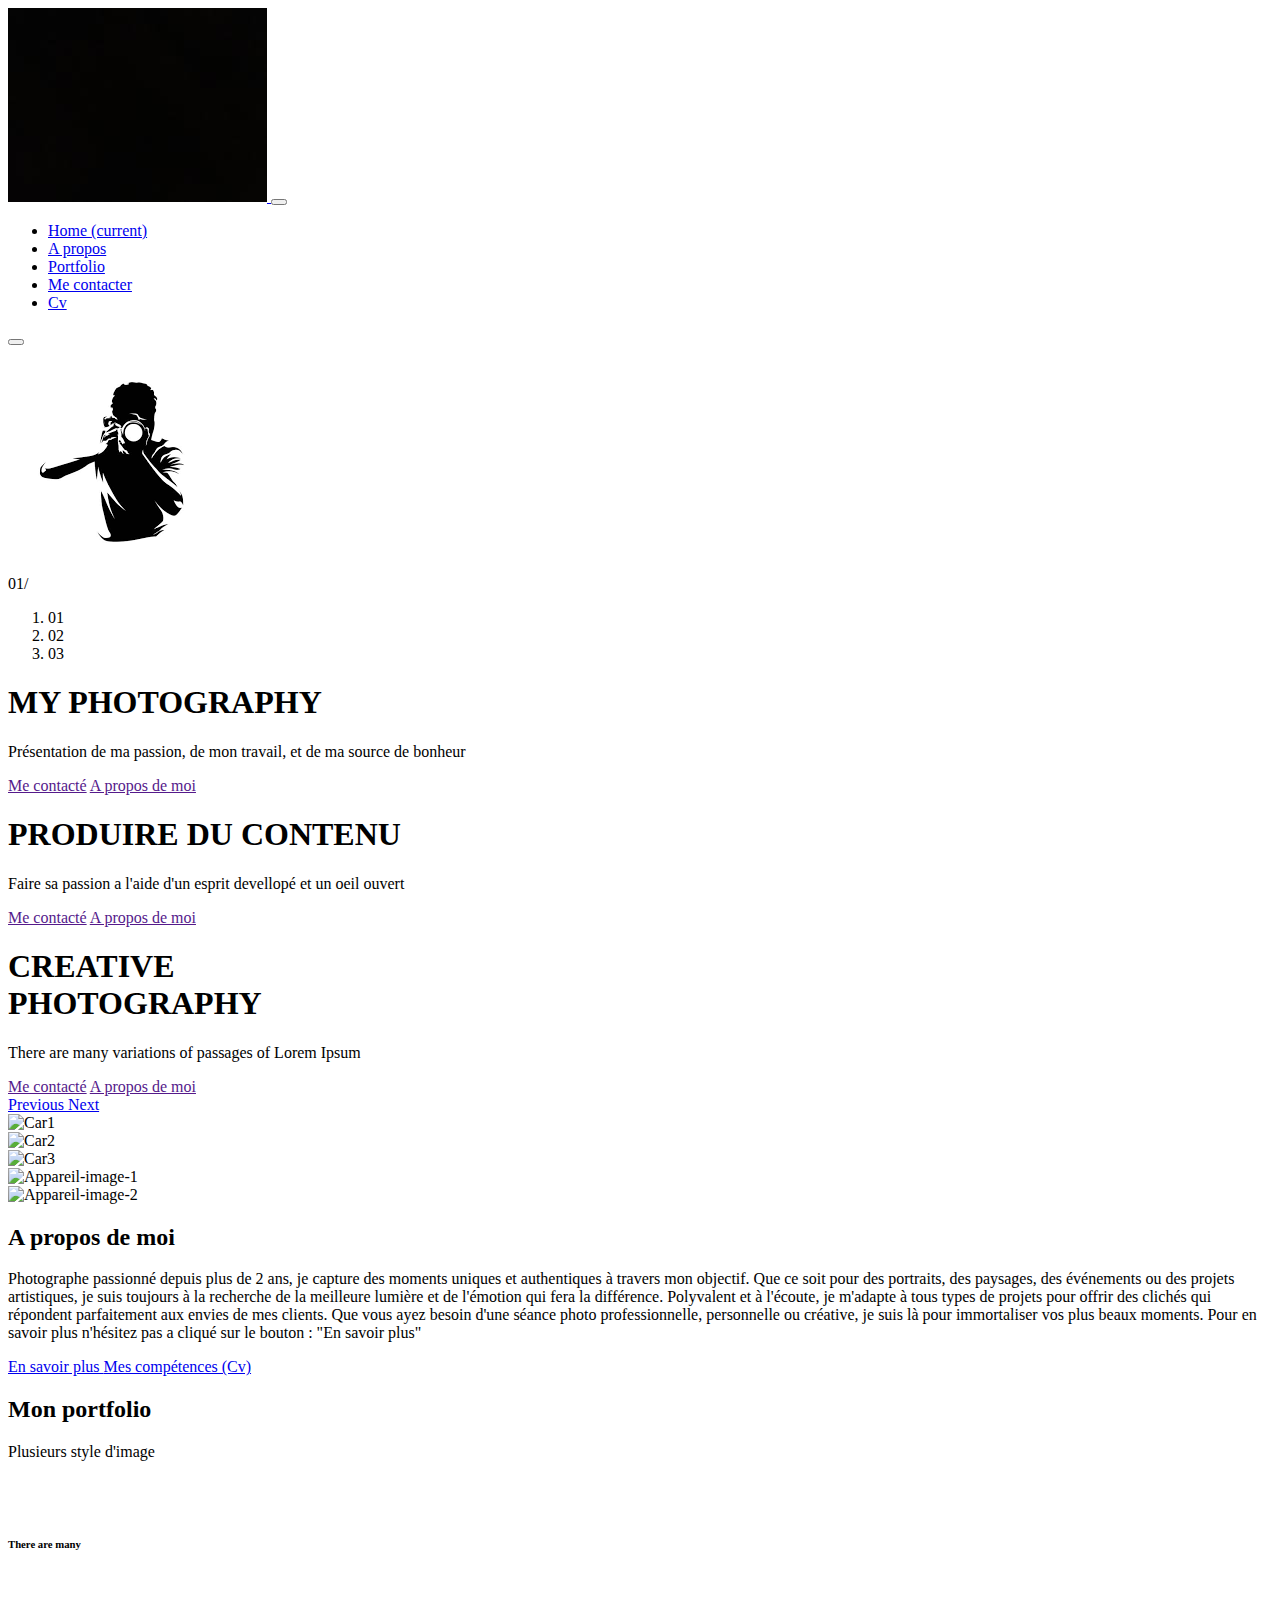
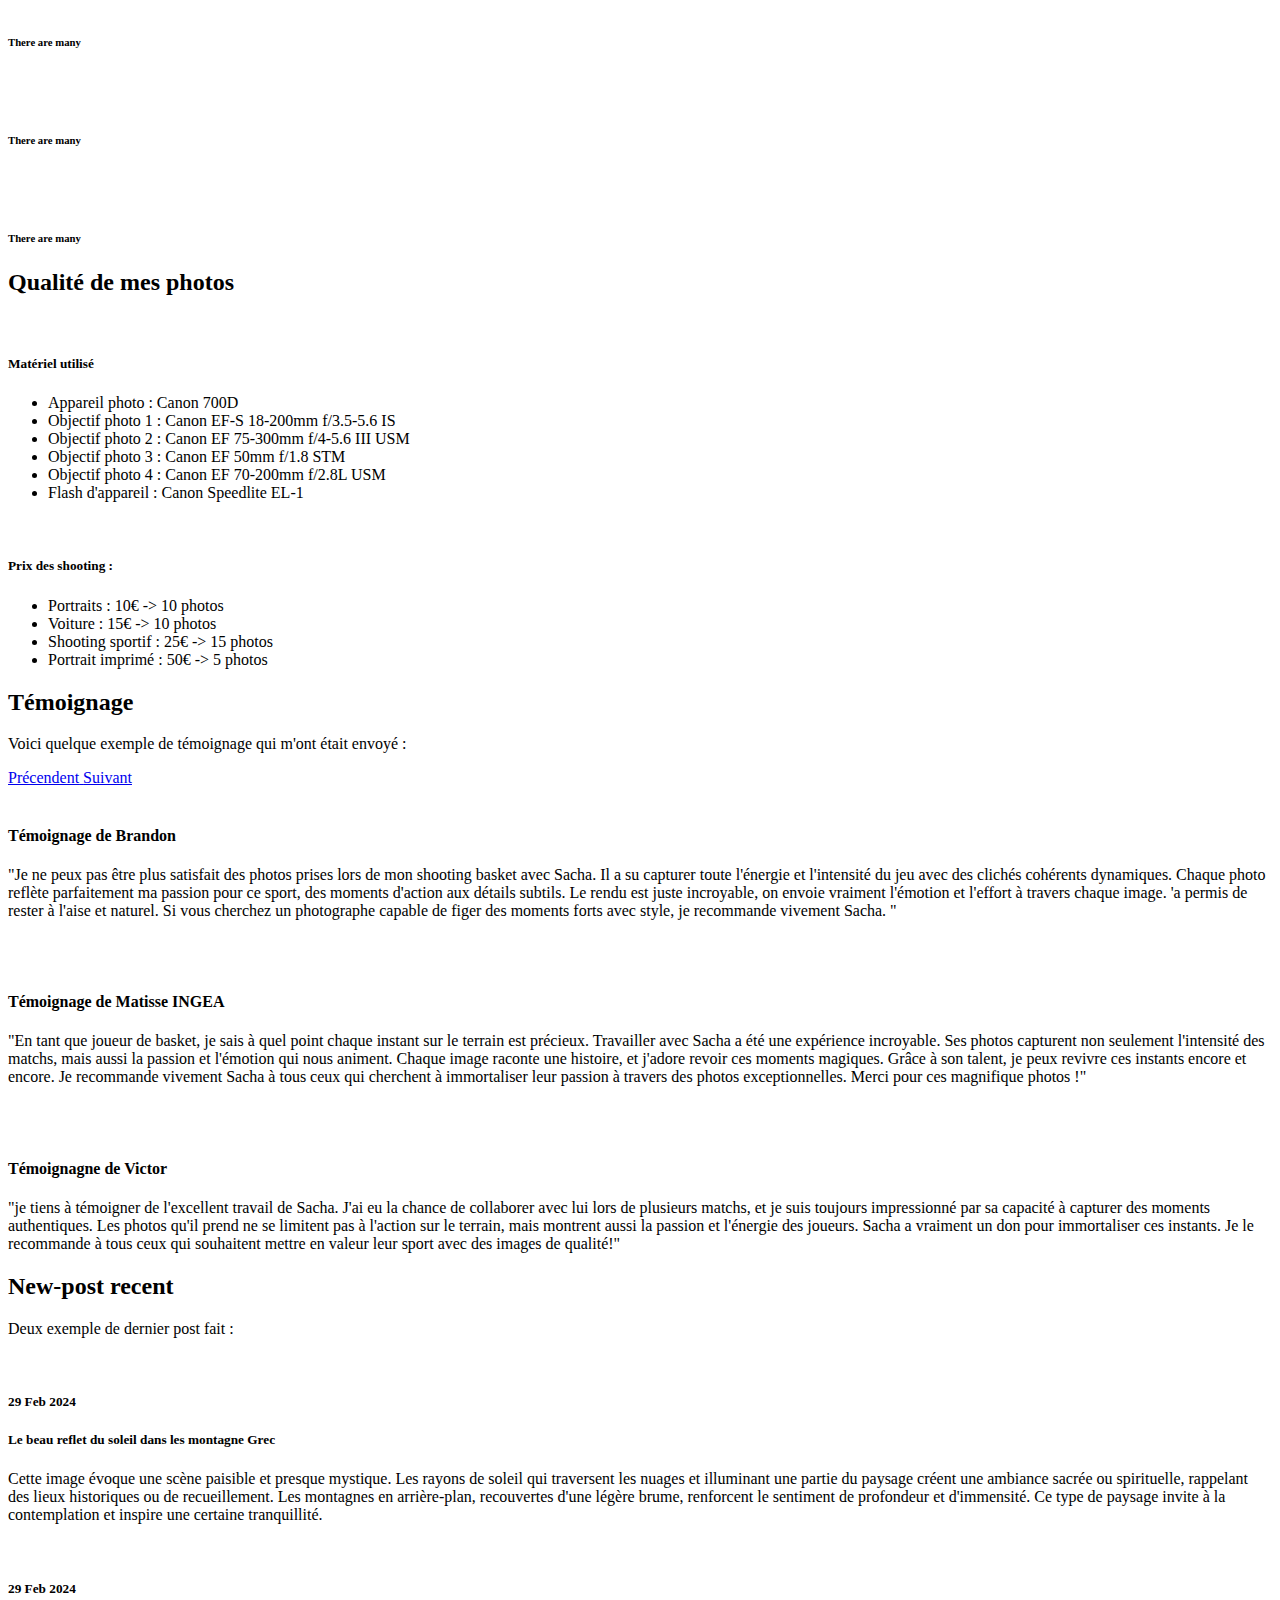
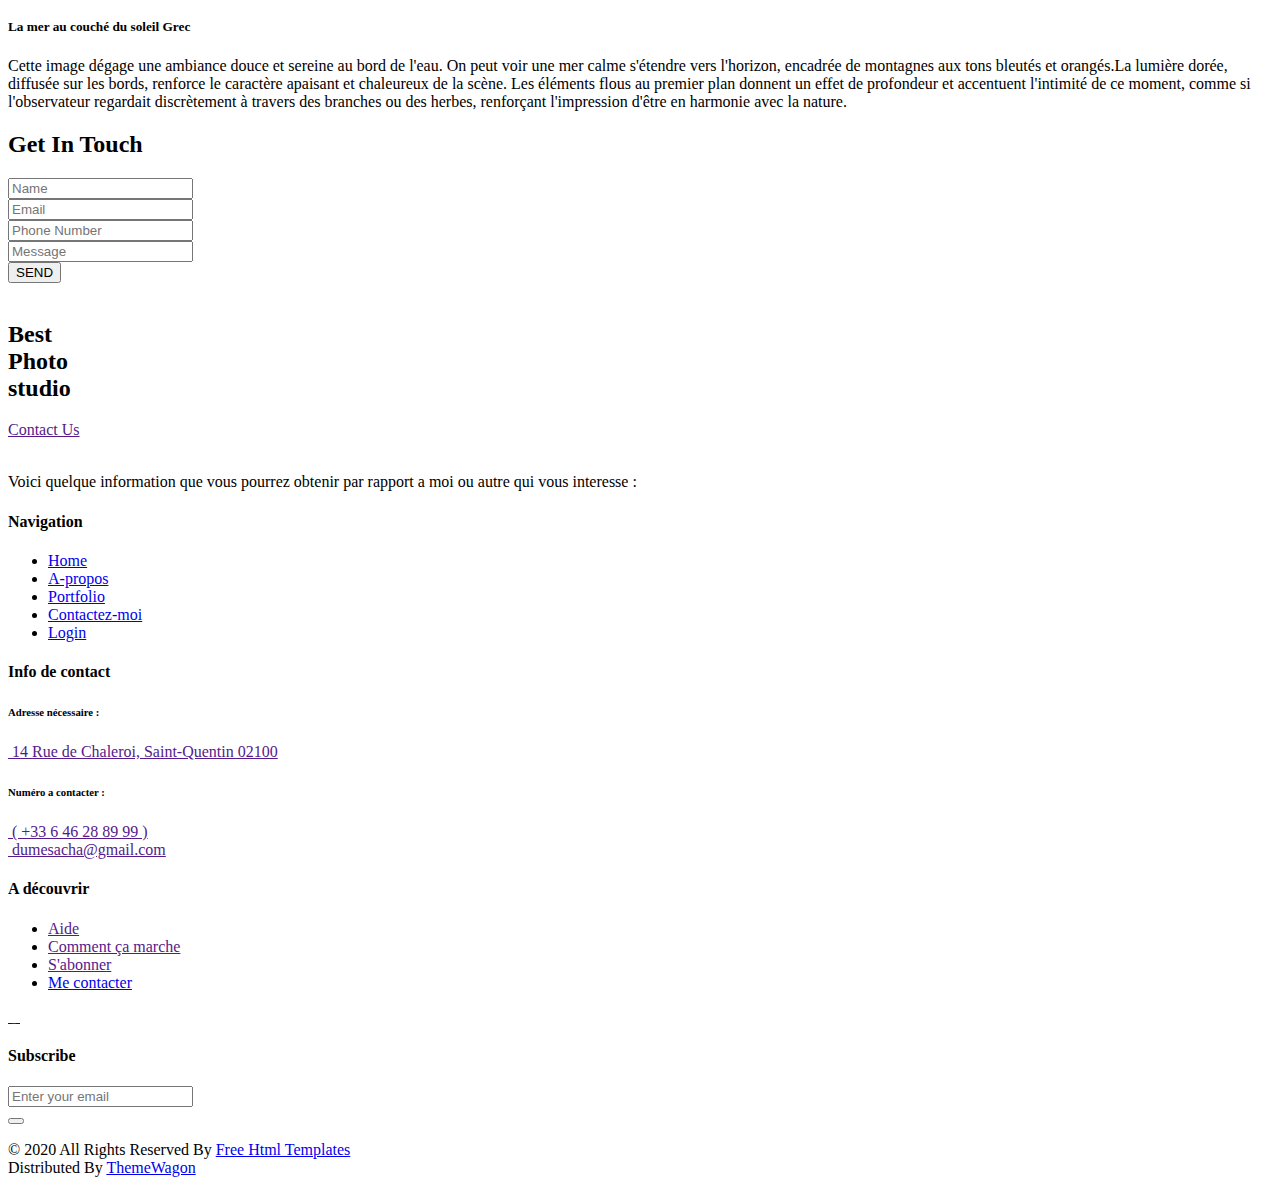
==== commit 7ce00a5e: "Modif partie info" ====
--- a/index.html
+++ b/index.html
@@ -545,11 +545,10 @@
         <div class="col-md-3">
           <div class="info-logo">
             <a href="">
-              <img src="images/info-logo.png" alt="">
+              <img src="https://i.imgur.com/5zLrfIz.png" alt="">
             </a>
             <p>
-              It is a long established fact that a reader will be distracted by the readable content of a page when
-              looking at its layout. The point of
+              Voici quelque information que vous pourrez obtenir par rapport a moi ou autre qui vous interesse :
             </p>
           </div>
         </div>
@@ -565,8 +564,8 @@
                 </a>
               </li>
               <li>
-                <a href="about.html">
-                  About
+                <a href="A-propos.html">
+                  A-propos
                 </a>
               </li>
               <li>
@@ -576,7 +575,7 @@
               </li>
               <li>
                 <a href="contact.html">
-                  Contact Us
+                  Contactez-moi
                 </a>
               </li>
               <li>
@@ -590,27 +589,27 @@
         <div class="col-md-3">
           <div class="info-contact">
             <h4>
-              Contact Info
+              Info de contact
             </h4>
             <div class="location">
               <h6>
-                Mantain Office Address:
+                Adresse nécessaire : 
               </h6>
               <a href="">
                 <img src="images/location.png" alt="">
                 <span>
-                  Loram ipusm New York, NY 36524
+                  14 Rue de Chaleroi, Saint-Quentin 02100
                 </span>
               </a>
             </div>
             <div class="call">
               <h6>
-                Customer Service:
+                Numéro a contacter :
               </h6>
               <a href="">
                 <img src="images/call.png" alt="">
                 <span>
-                  ( +01 1234567890 )
+                  ( +33 6 46 28 89 99 )
                 </span>
               </a>
             </div>
@@ -618,7 +617,7 @@
               <a href="">
                 <img src="images/mail.png" alt="">
                 <span>
-                  demo@gmail.com
+                  dumesacha@gmail.com
                 </span>
               </a>
             </div>
@@ -627,39 +626,39 @@
         <div class="col-lg-2 col-md-3 offset-lg-1">
           <div class="discover">
             <h4>
-              Discover
+              A découvrir
             </h4>
             <ul>
               <li>
                 <a href="">
-                  Help
+                  Aide
                 </a>
               </li>
               <li>
                 <a href="">
-                  How It Works
+                  Comment ça marche
 
                 </a>
               </li>
               <li>
                 <a href="">
-                  subscribe
+                  S'abonner
                 </a>
               </li>
               <li>
                 <a href="contact.html">
-                  Contact Us
+                  Me contacter
                 </a>
               </li>
             </ul>
             <div class="social-box">
-              <a href="">
+              <a href="https://www.facebook.com/profile.php?id=100091519391489">
                 <img src="images/fb.png" alt="">
               </a>
               <a href="">
                 <img src="images/twitter.png" alt="">
               </a>
-              <a href="">
+              <a href="https://www.instagram.com/s.photo02/">
                 <img src="images/insta.png" alt="">
               </a>
               <a href="">
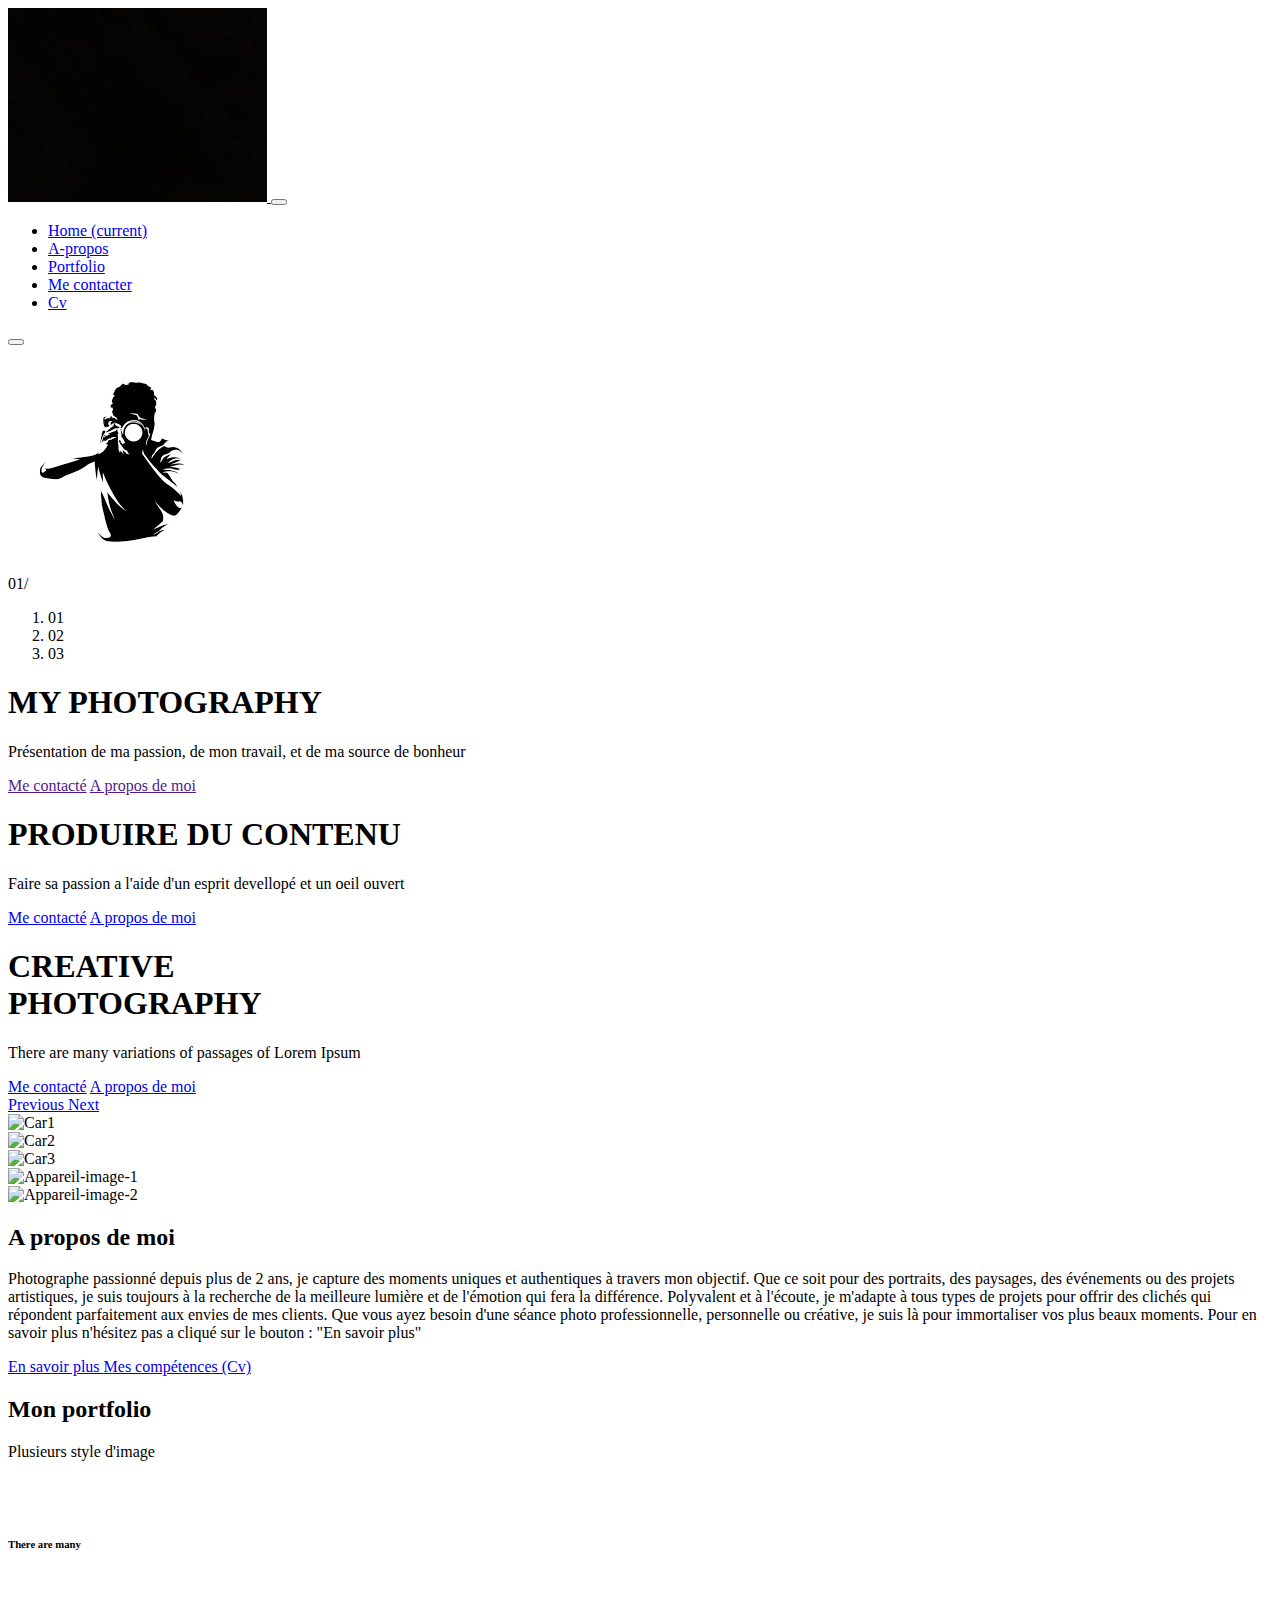
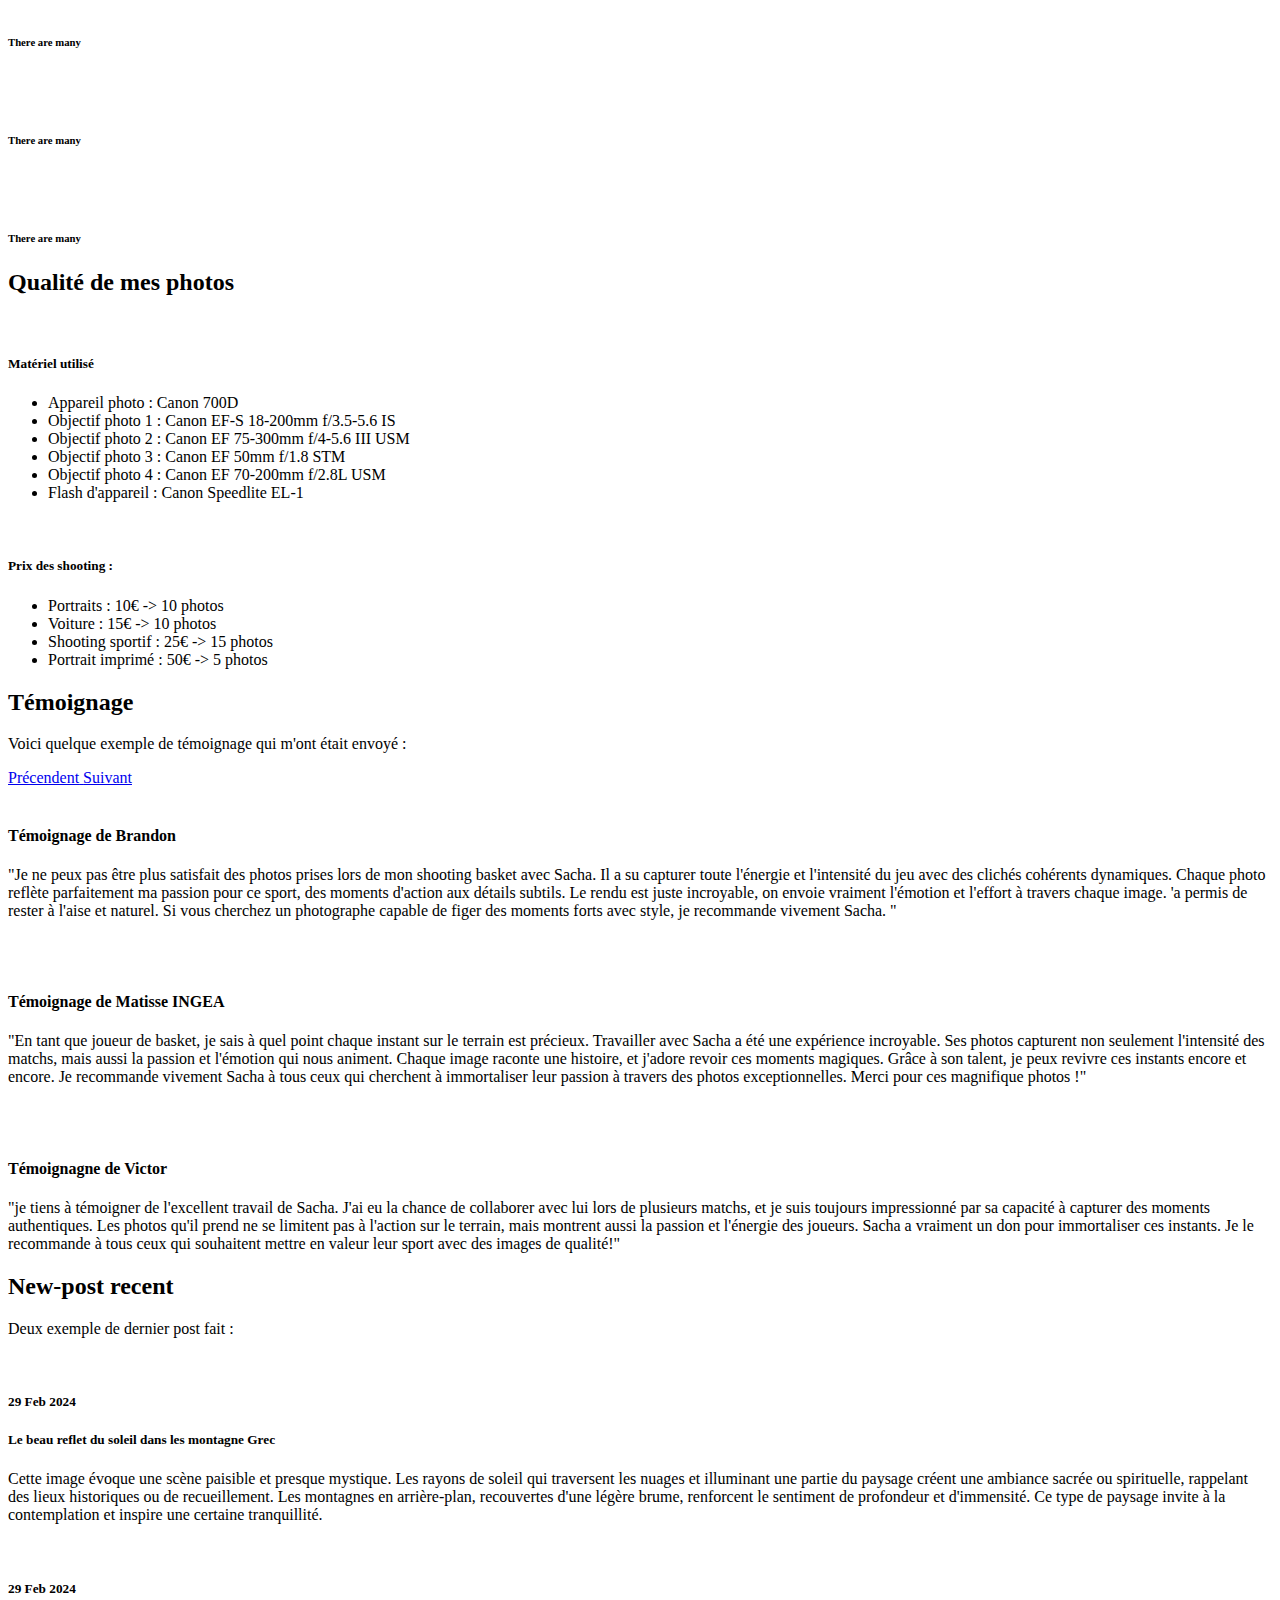
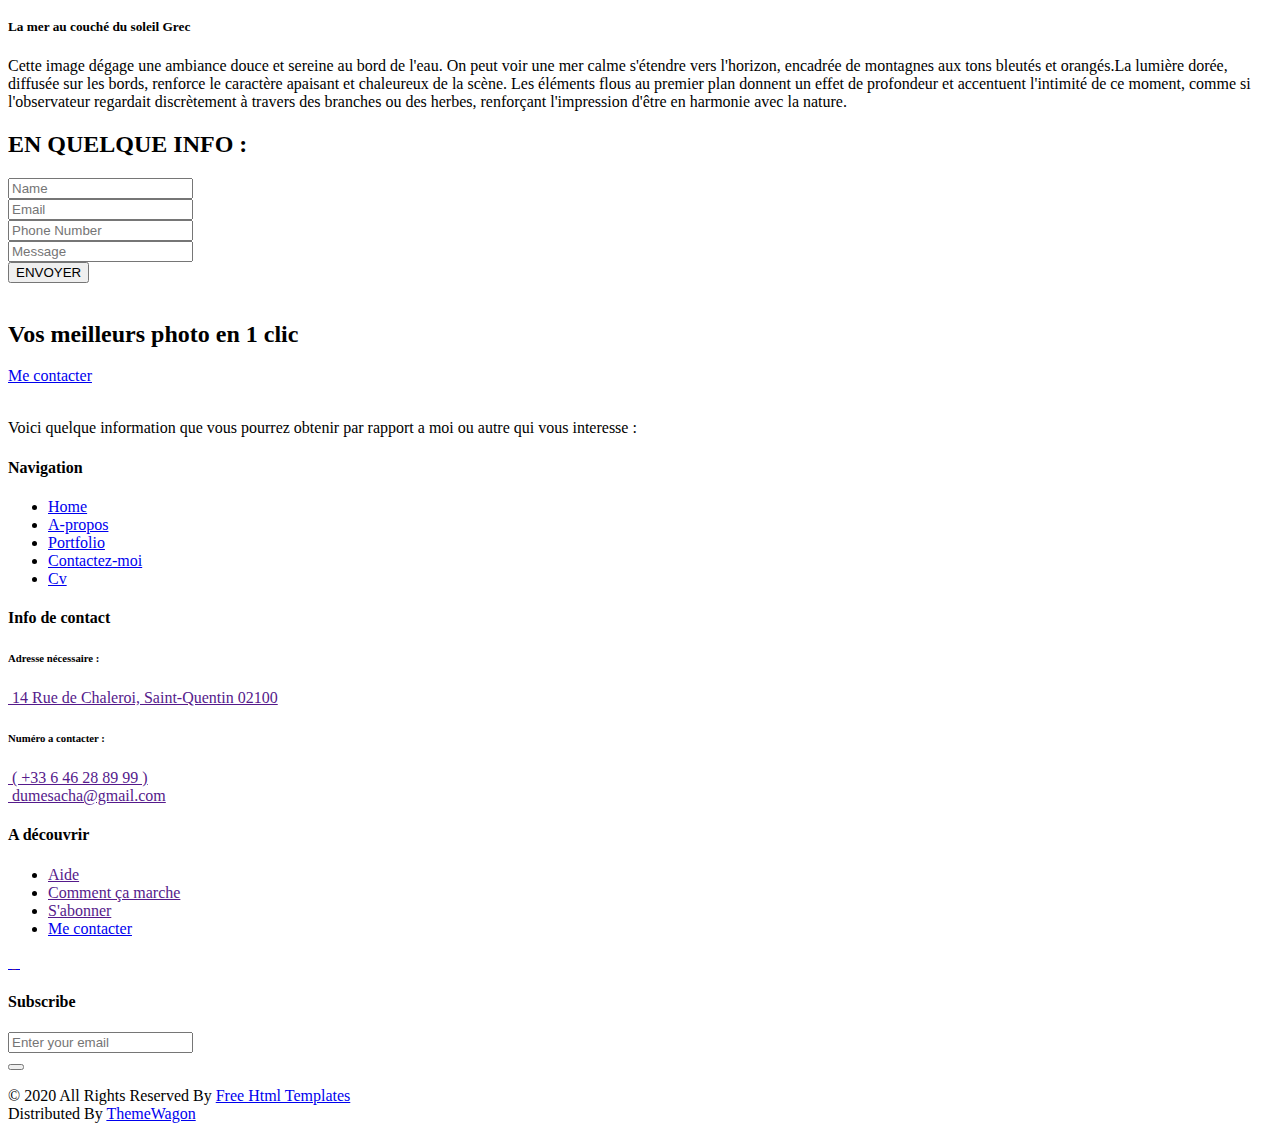
==== commit 3397ba3b: "A reprendre" ====
--- a/index.html
+++ b/index.html
@@ -64,7 +64,7 @@
                   <a class="nav-link" href="index.html">Home <span class="sr-only">(current)</span></a>
                 </li>
                 <li class="nav-item">
-                  <a class="nav-link" href="A-propos.html"> A propos </a>
+                  <a class="nav-link" href="A-propos.html"> A-propos </a>
                 </li>
                 <li class="nav-item">
                   <a class="nav-link" href="portfolio.html">Portfolio </a>
@@ -138,8 +138,8 @@
                         Faire sa passion a l'aide d'un esprit devellopé et un oeil ouvert 
                       </p>
                       <div class="btn-box">
-                        <a href="" class="btn-1">Me contacté</a>
-                        <a href="" class="btn-2">A propos de moi</a>
+                        <a href="contact.html" class="btn-1">Me contacté</a>
+                        <a href="A-propos.html" class="btn-2">A propos de moi</a>
                       </div>
                     </div>
                   </div>
@@ -153,8 +153,8 @@
                         There are many variations of passages of Lorem Ipsum
                       </p>
                       <div class="btn-box">
-                        <a href="" class="btn-1">Me contacté</a>
-                        <a href="" class="btn-2">A propos de moi</a>
+                        <a href="contact.html" class="btn-1">Me contacté</a>
+                        <a href="A-propos.html" class="btn-2">A propos de moi</a>
                       </div>
                     </div>
                   </div>
@@ -289,7 +289,7 @@
 
   <!-- section portfolio fin  -->
 
-  <!-- section début qualité-->
+  <!-- section qualité début-->
 
   <section class="quality_section layout_padding">
     <div class="container">
@@ -490,7 +490,7 @@
     <div class="container ">
       <div class="">
         <h2 class="">
-          Get In Touch
+          EN QUELQUE INFO : 
         </h2>
       </div>
     </div>
@@ -512,7 +512,7 @@
             </div>
             <div class="d-flex ">
               <button>
-                SEND
+                ENVOYER
               </button>
             </div>
           </form>
@@ -522,12 +522,10 @@
             <img src="images/contact-img.png" alt="">
             <div class="img_overlay">
               <h2>
-                Best <br>
-                Photo <br>
-                studio
+                Vos meilleurs photo en 1 clic
               </h2>
-              <a href="">
-                Contact Us
+              <a href="contact.html">
+                Me contacter
               </a>
             </div>
           </div>
@@ -579,8 +577,8 @@
                 </a>
               </li>
               <li>
-                <a href="#">
-                  Login
+                <a href="Cv.html">
+                  Cv
                 </a>
               </li>
             </ul>
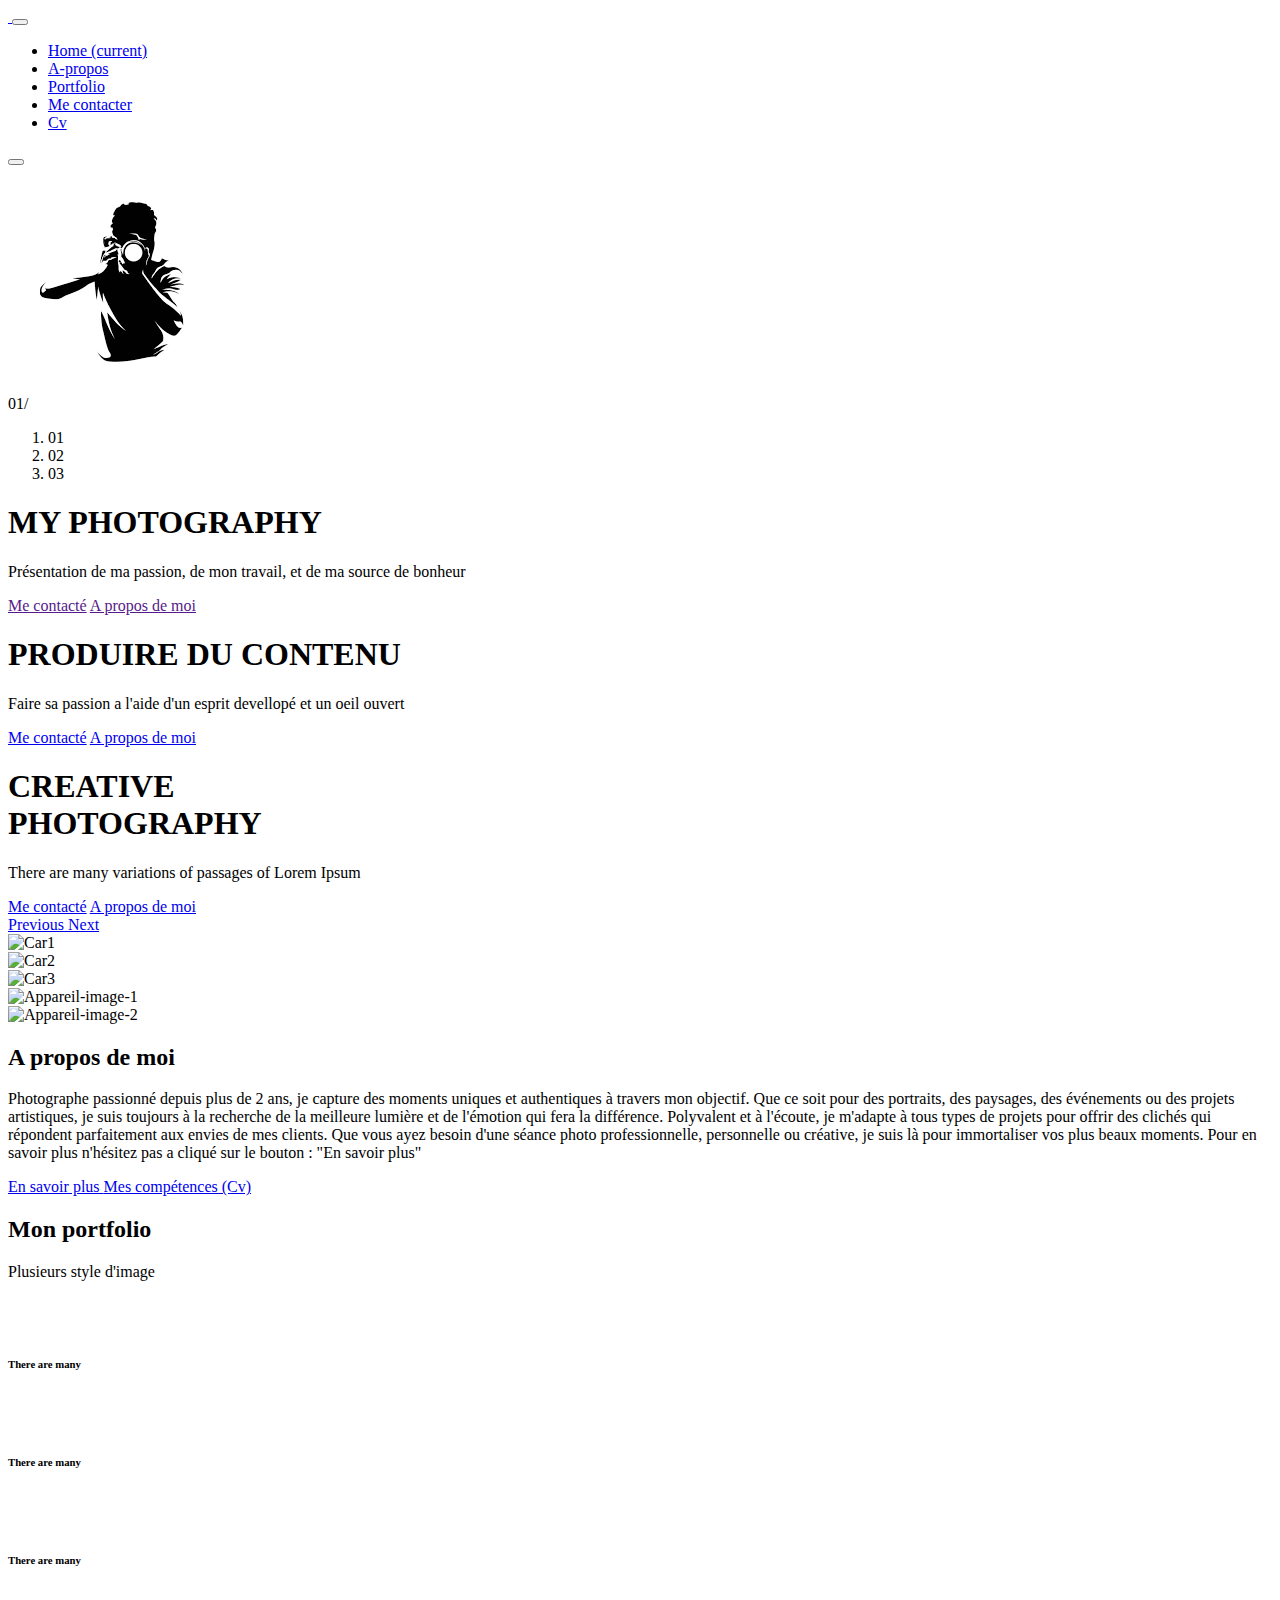
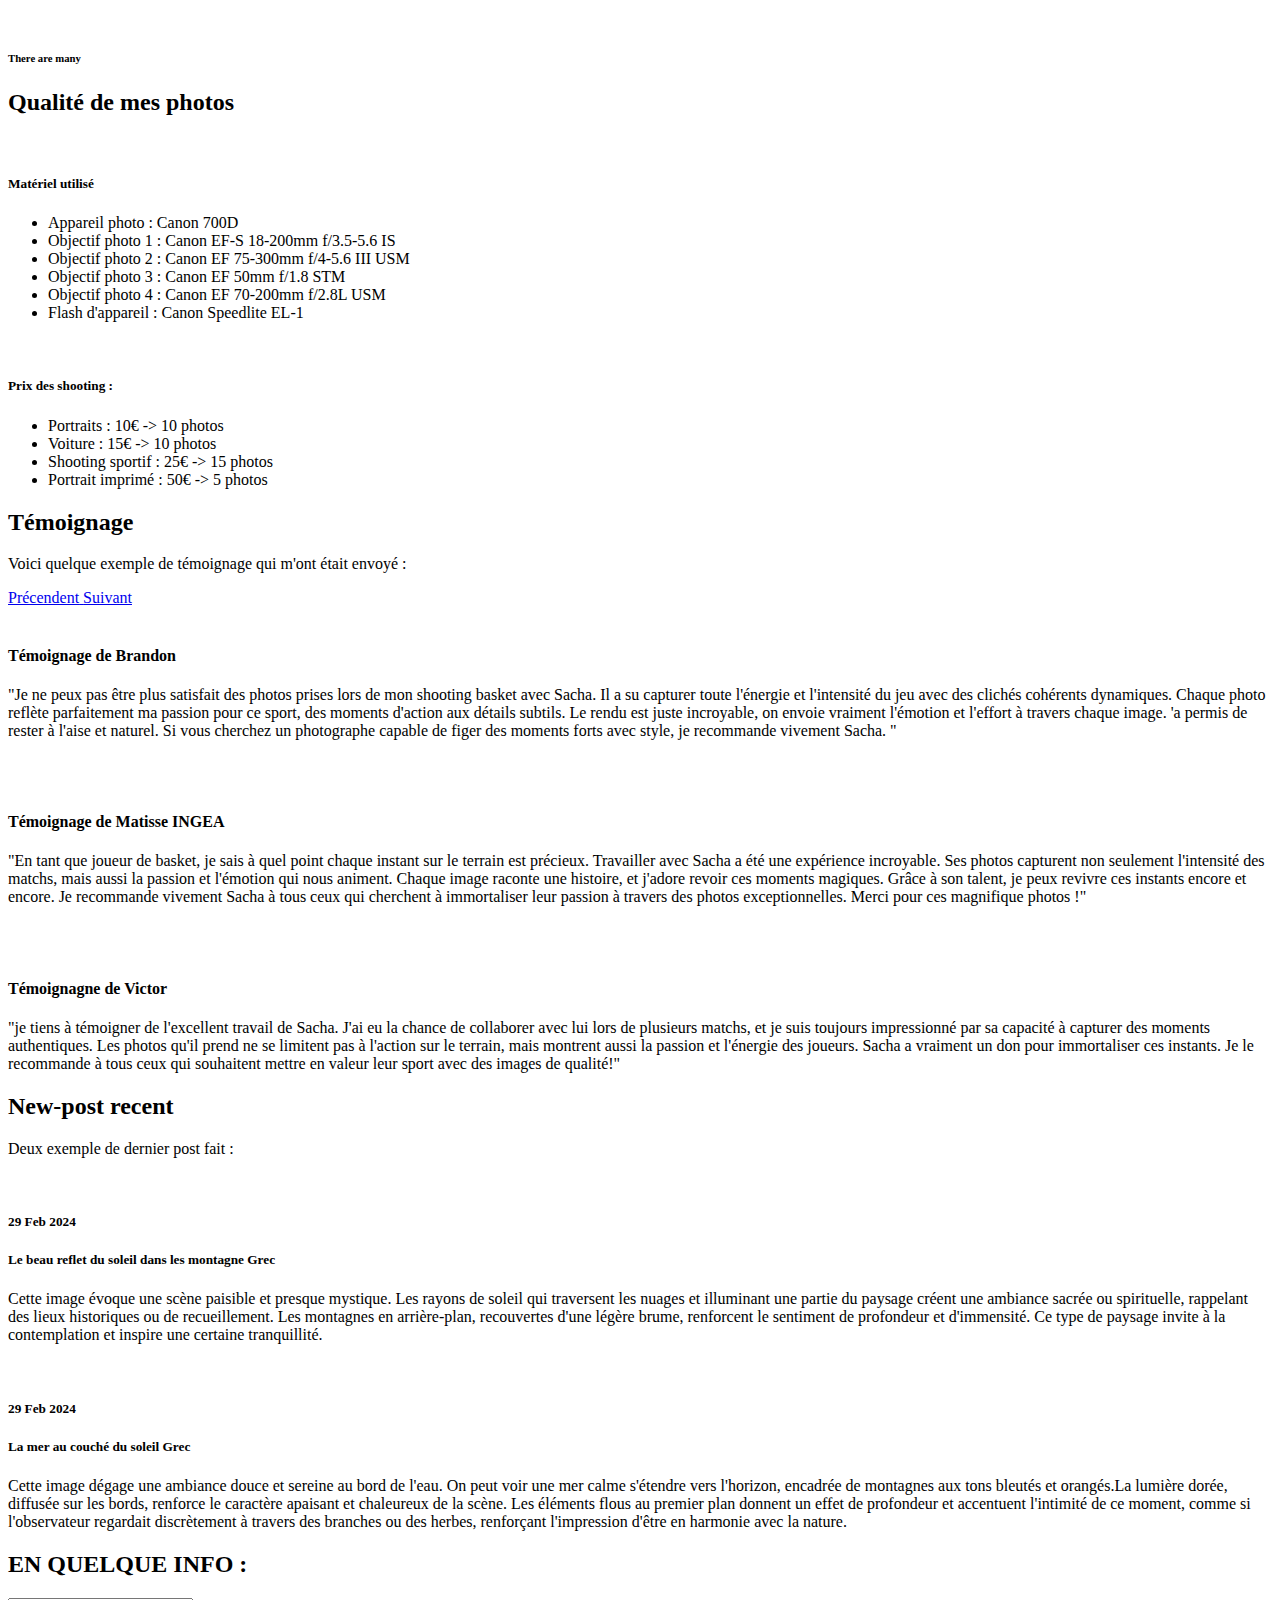
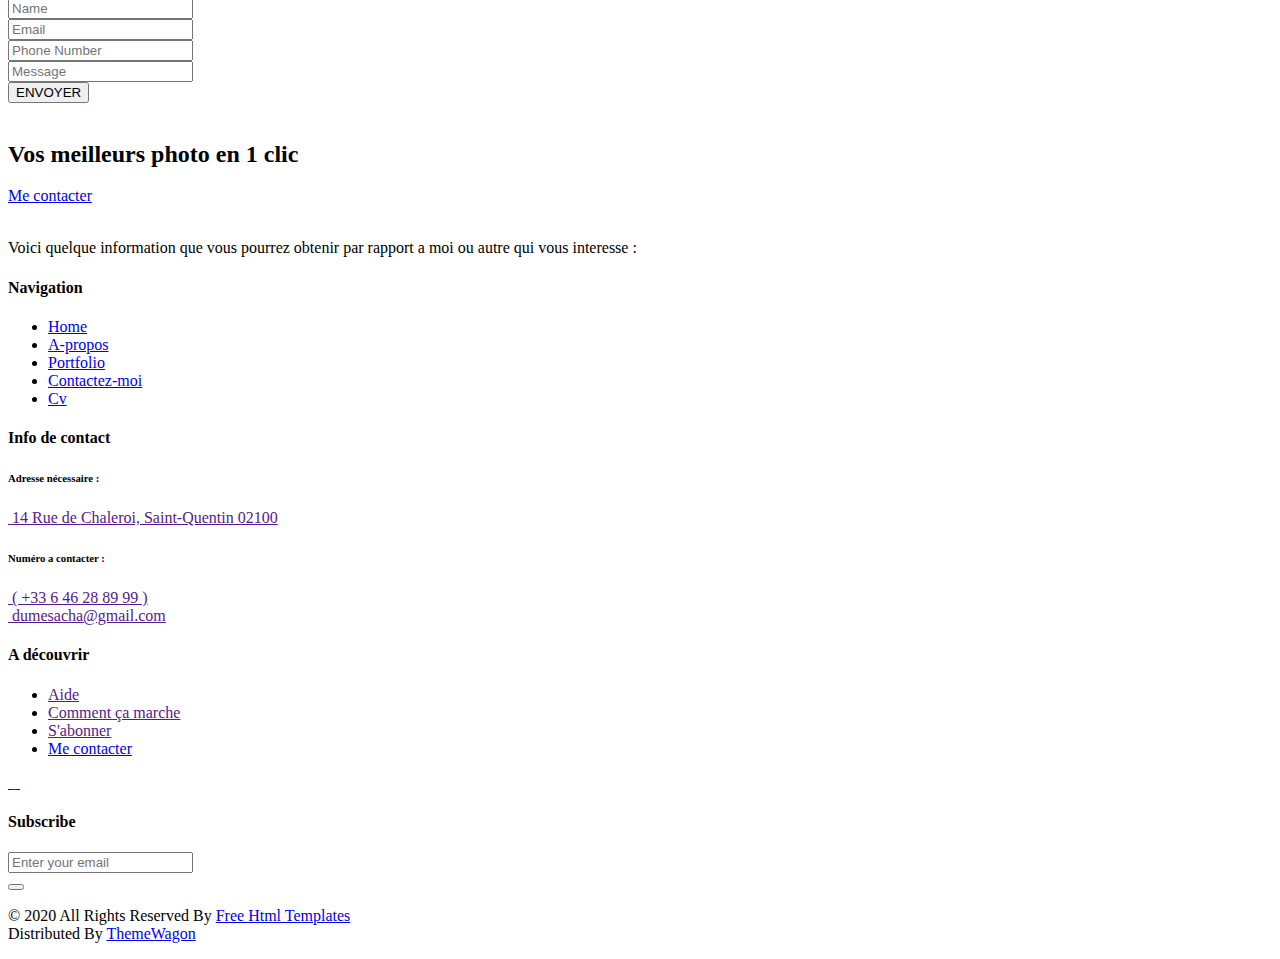
==== commit 3151326b: "Modif portfolio" ====
--- a/index.html
+++ b/index.html
@@ -51,7 +51,7 @@
       <div class="container-fluid">
         <nav class="navbar navbar-expand-lg custom_nav-container ">
           <a href="index.html" class="navbar-brand">
-            <img src="[data-uri]" alt="">
+            <img src="images/logo-black.png" alt="">
           </a>
           <button class="navbar-toggler ml-auto" type="button" data-toggle="collapse" data-target="#navbarSupportedContent" aria-controls="navbarSupportedContent" aria-expanded="false" aria-label="Toggle navigation">
             <span class="navbar-toggler-icon"></span>
@@ -536,7 +536,7 @@
 
   <!-- end contact section -->
 
-  <!-- info section -->
+  <!-- section info debut -->
   <section class="info_section layout_padding2">
     <div class="container">
       <div class="row">
@@ -684,7 +684,7 @@
 
 
 
-  <!-- end info_section -->
+  <!-- section info fin -->
 
 
   <!-- footer section -->
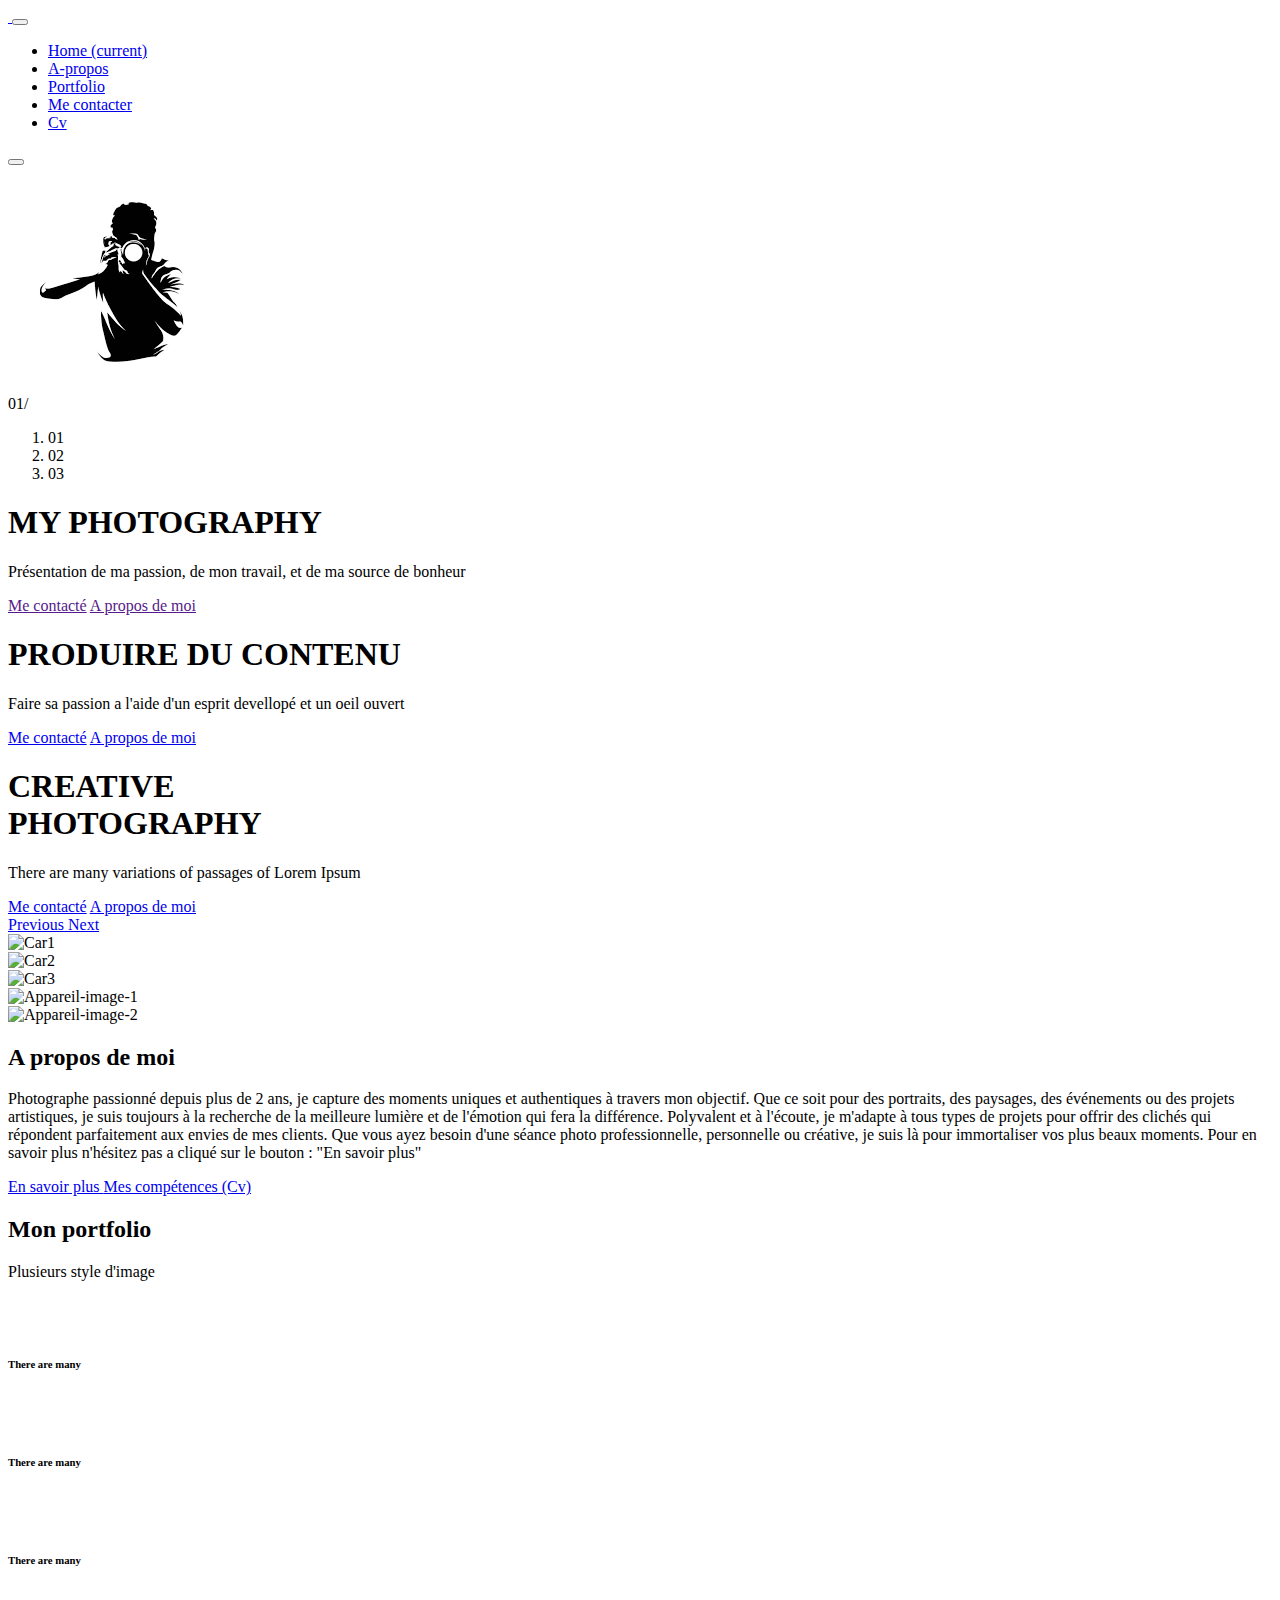
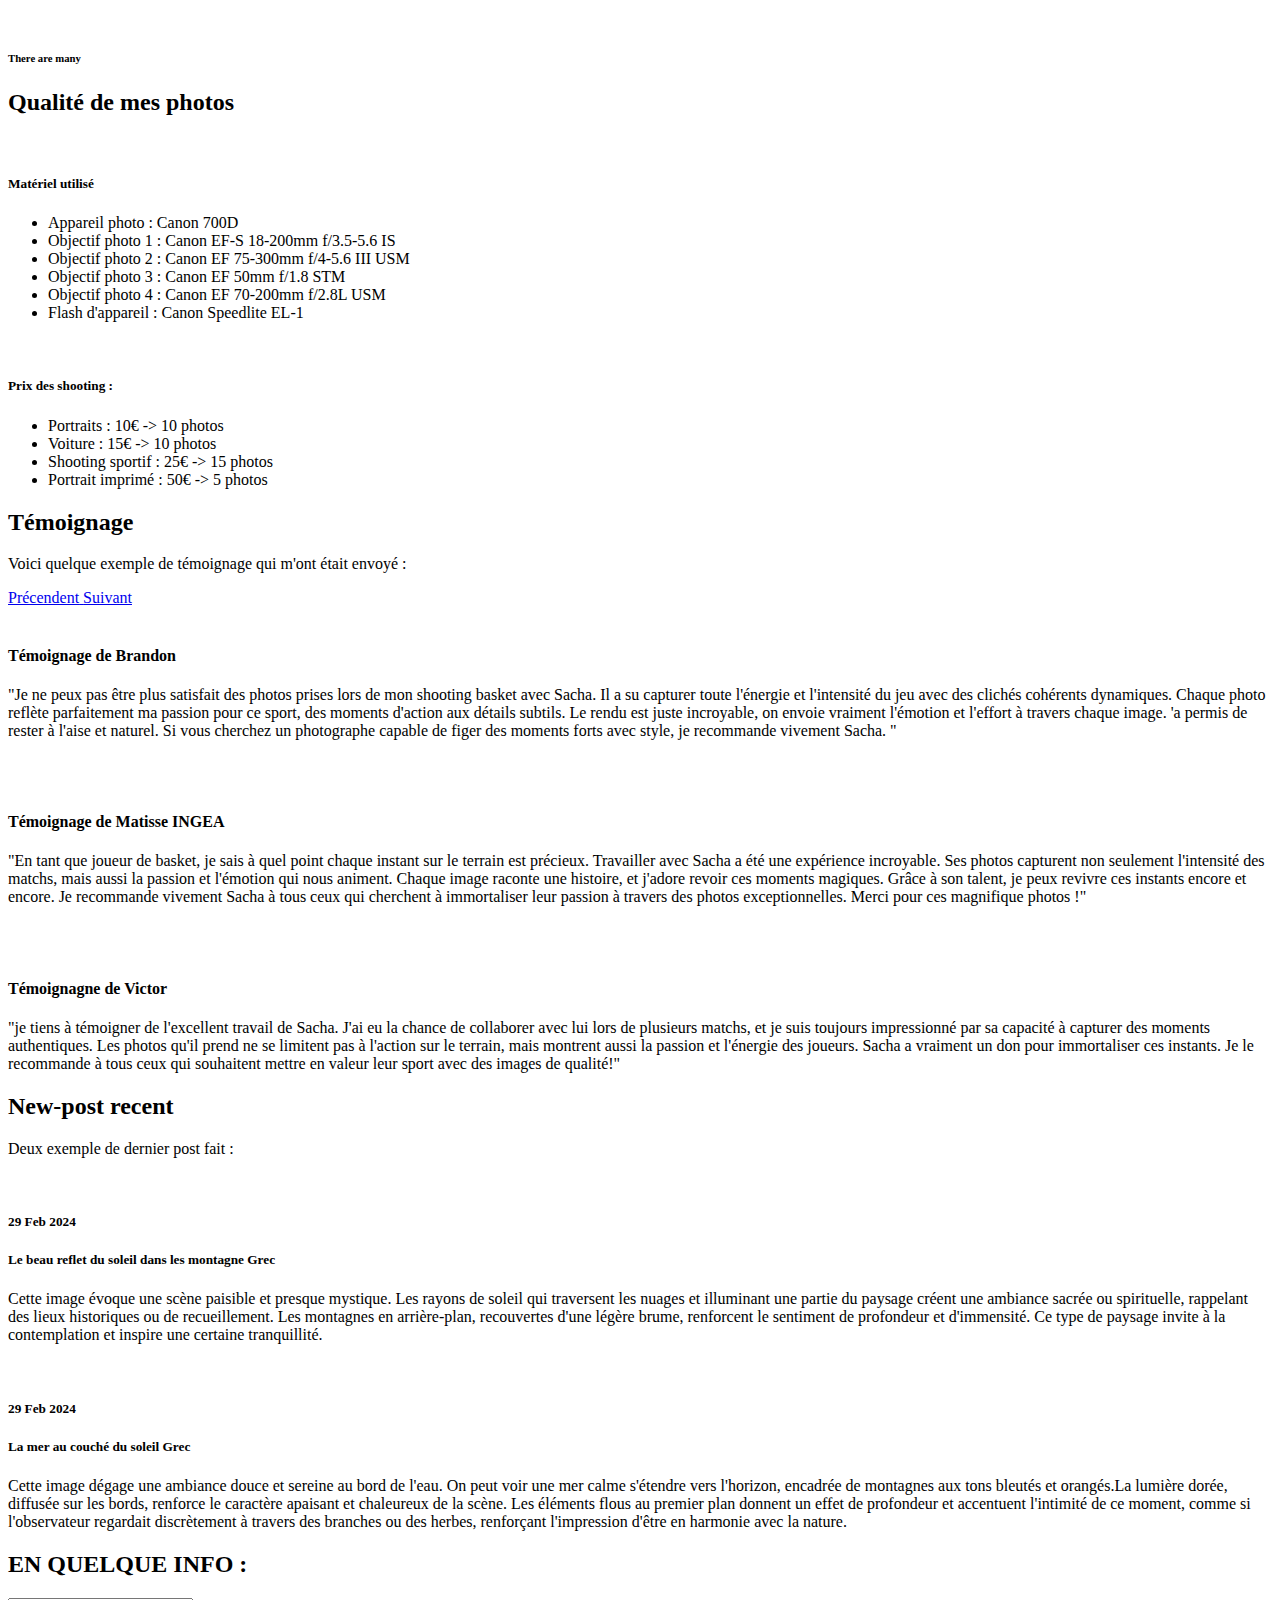
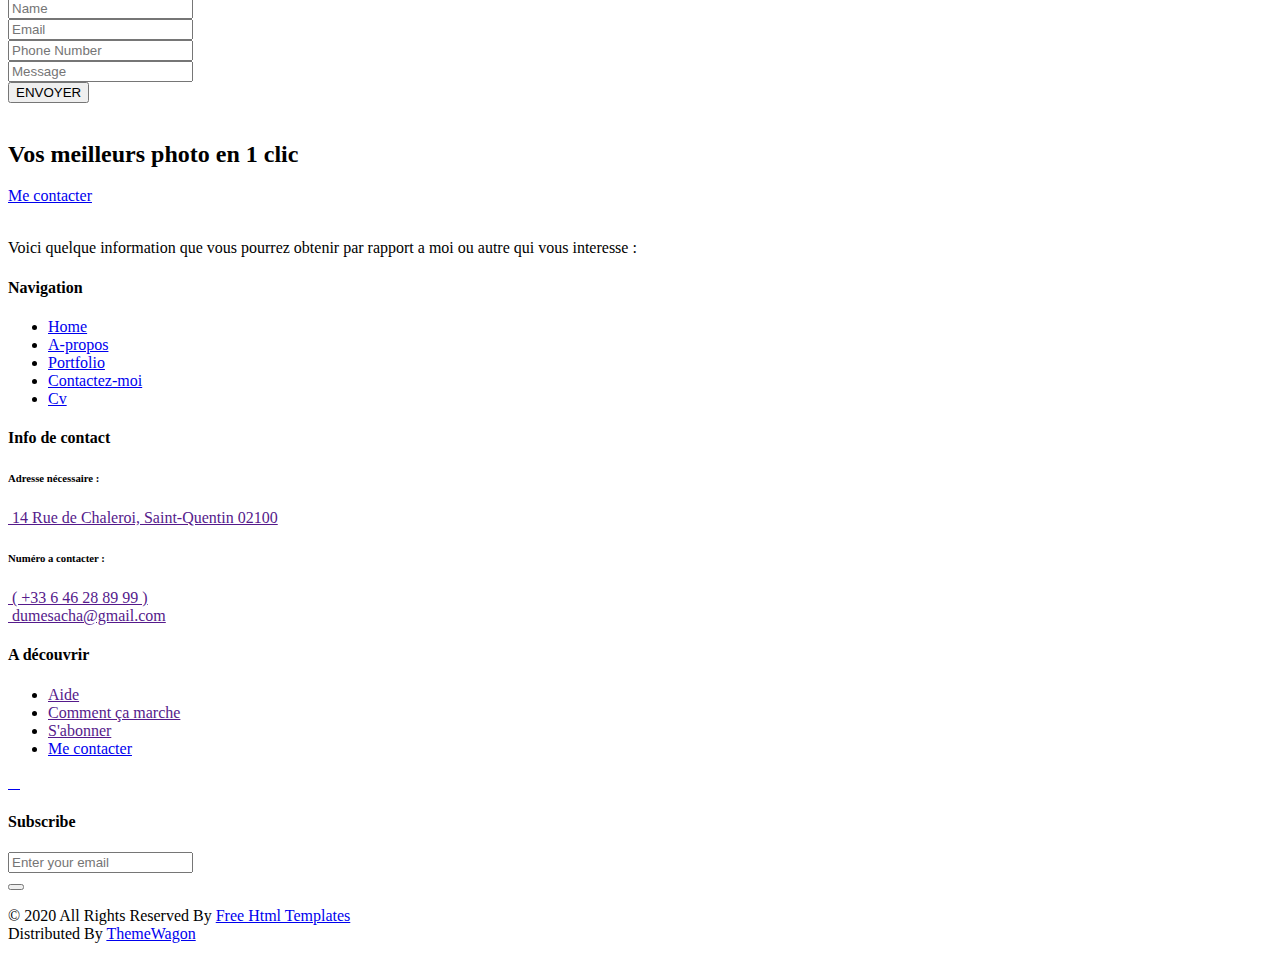
==== commit 0f2b46a4: "Changement ajusté" ====
--- a/index.html
+++ b/index.html
@@ -653,7 +653,7 @@
               <a href="https://www.facebook.com/profile.php?id=100091519391489">
                 <img src="images/fb.png" alt="">
               </a>
-              <a href="">
+              <a href="https://x.com/pixonoid">
                 <img src="images/twitter.png" alt="">
               </a>
               <a href="https://www.instagram.com/s.photo02/">
